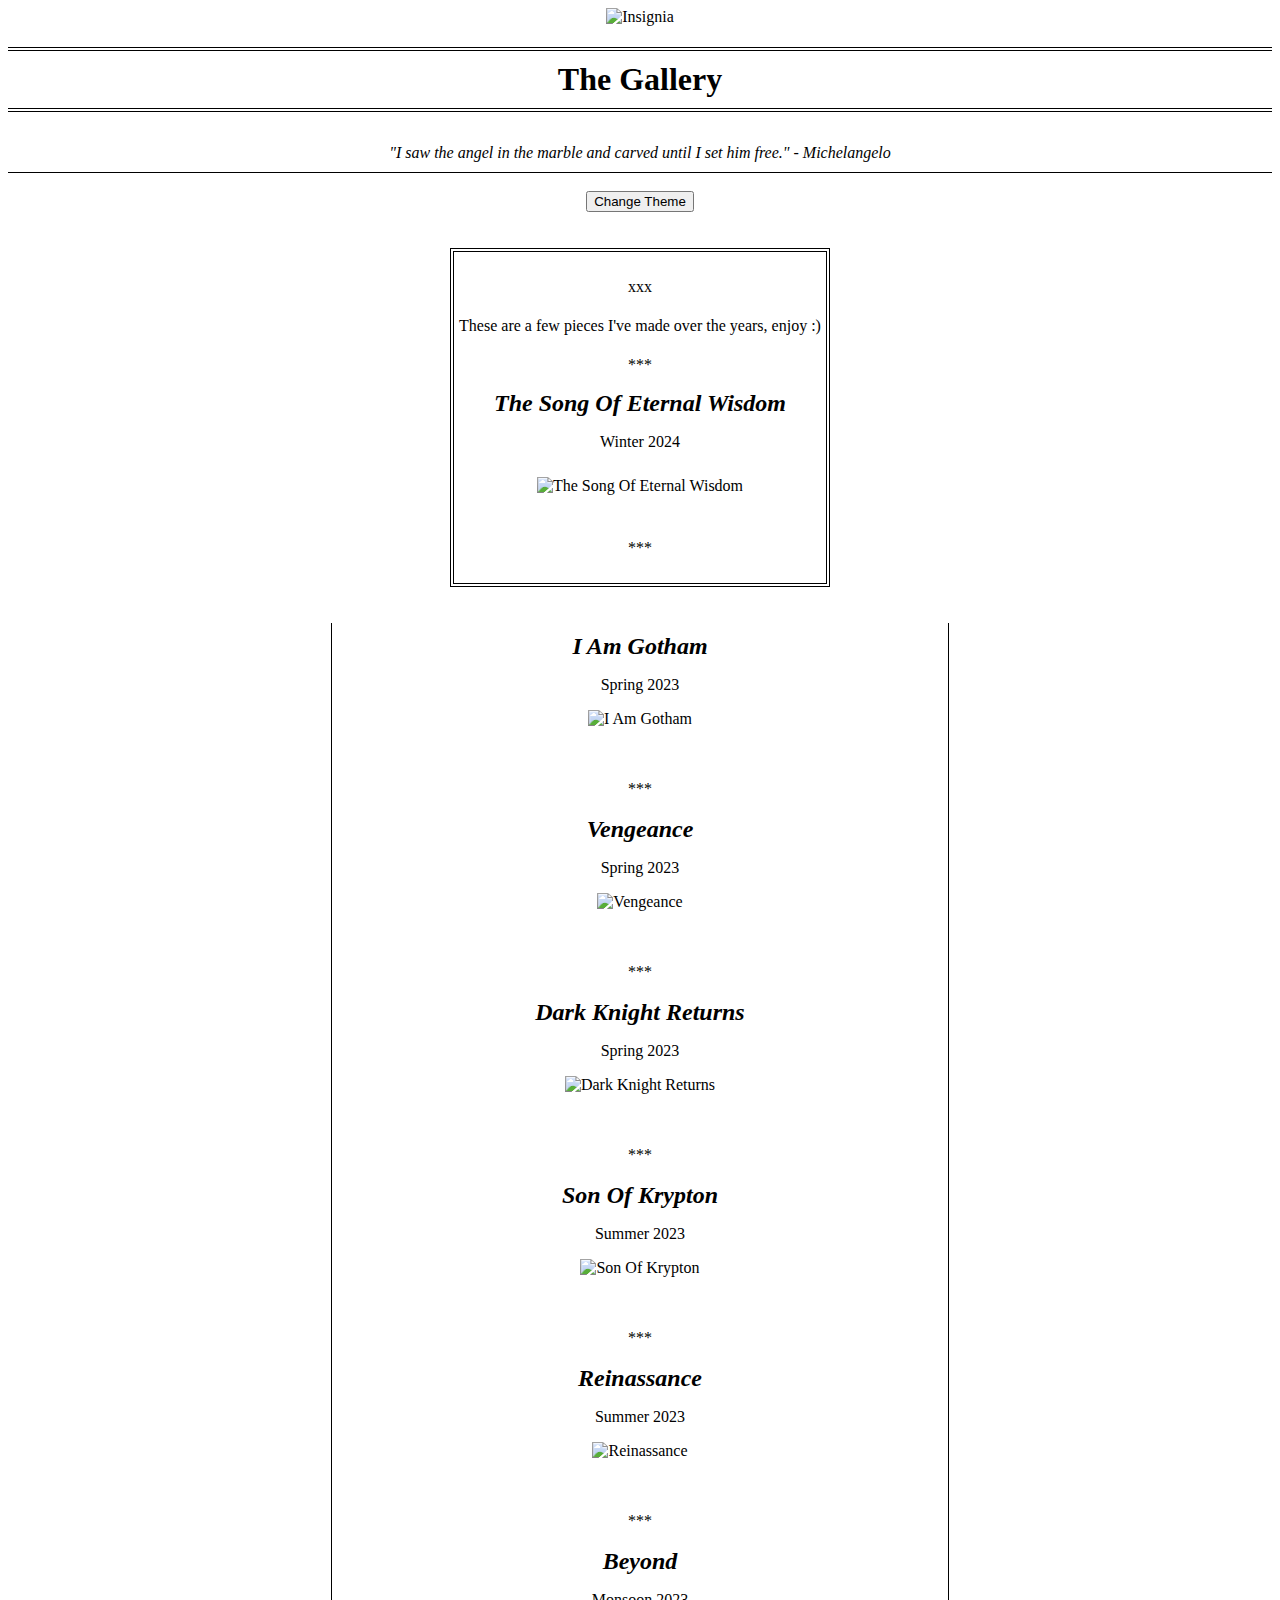
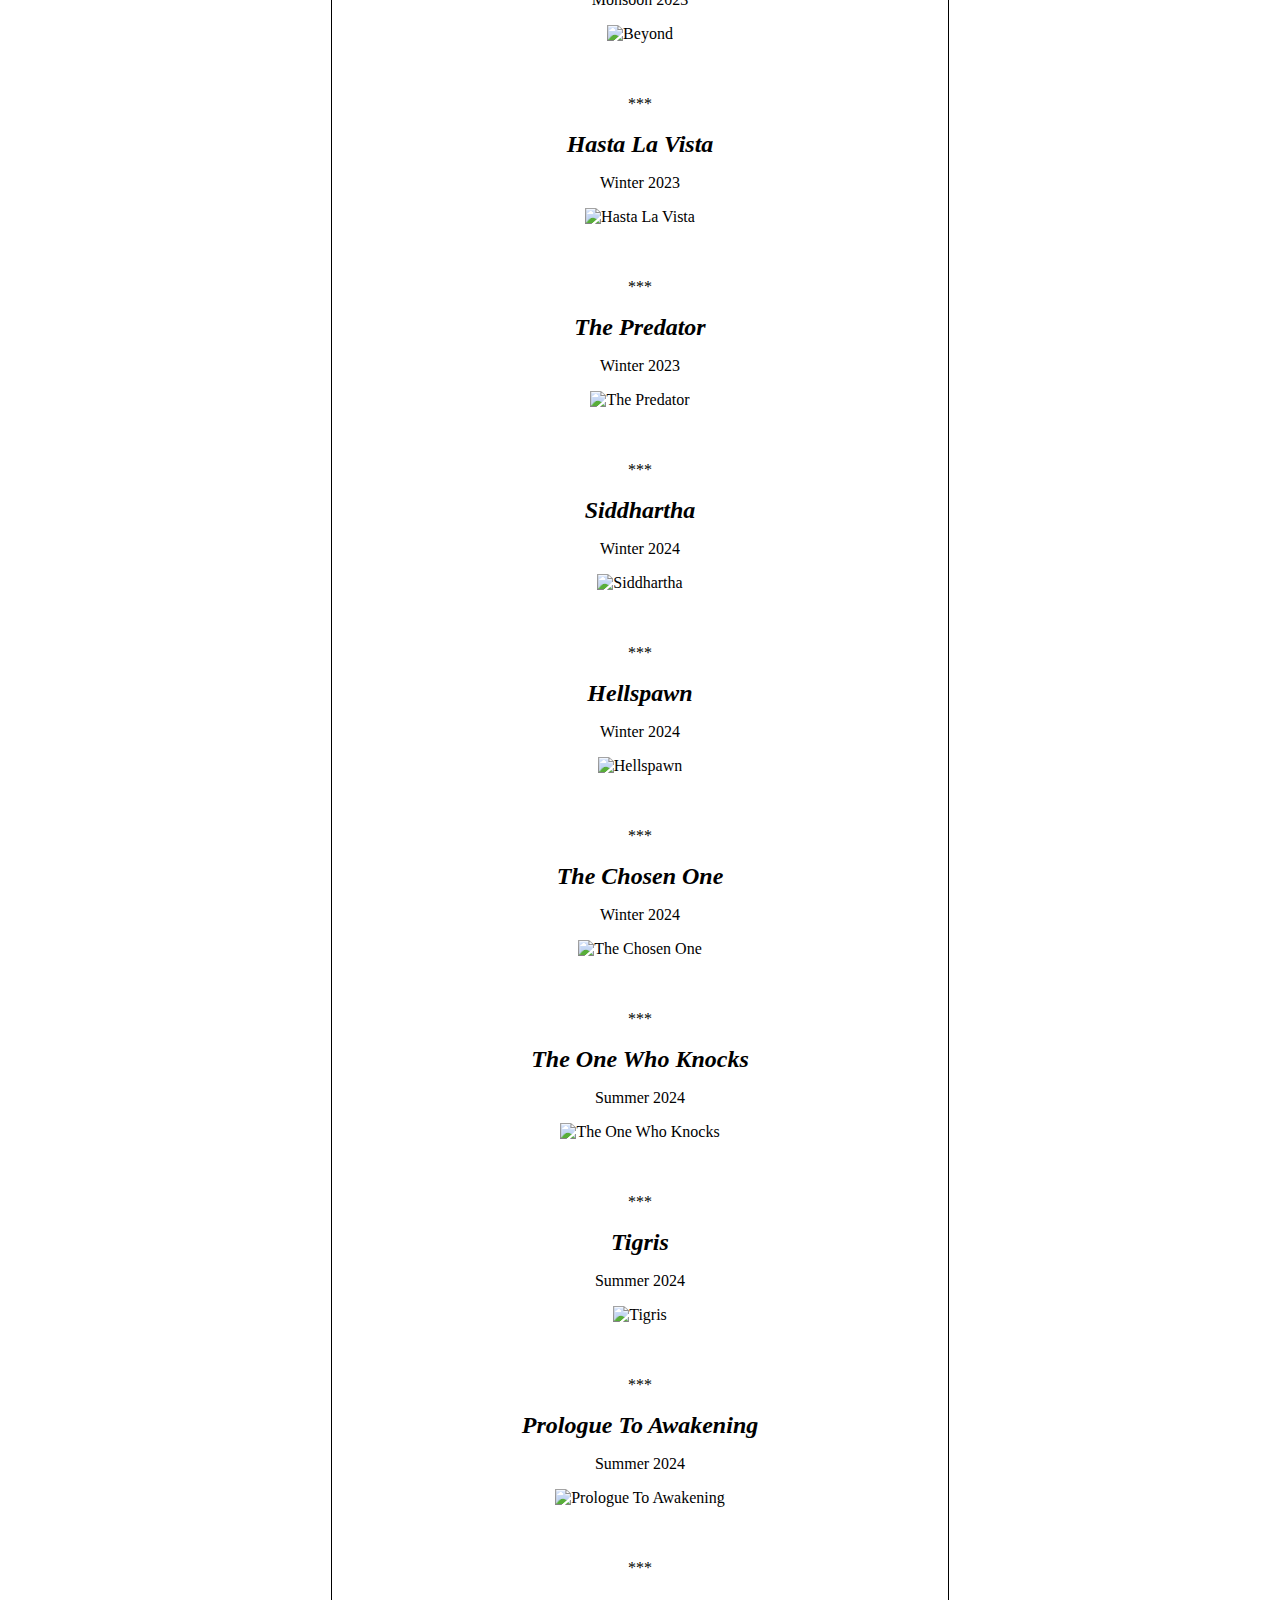
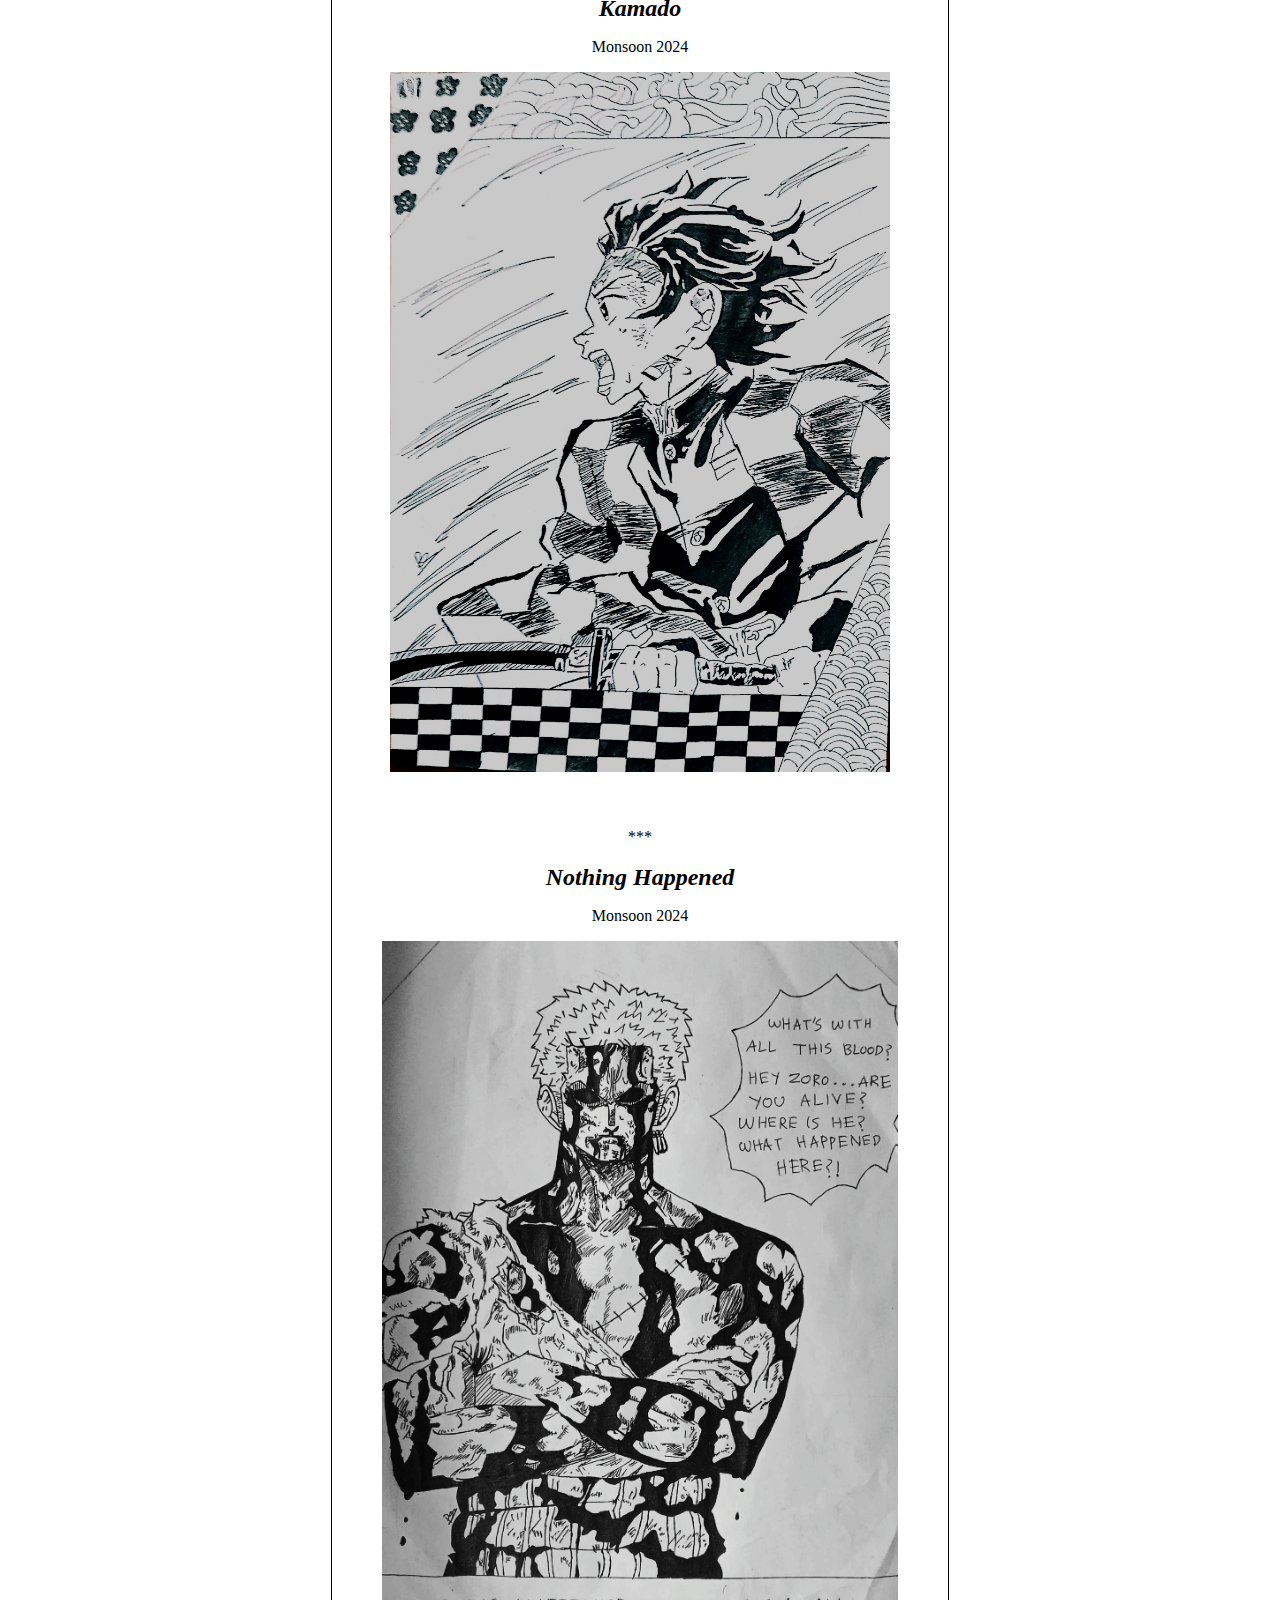
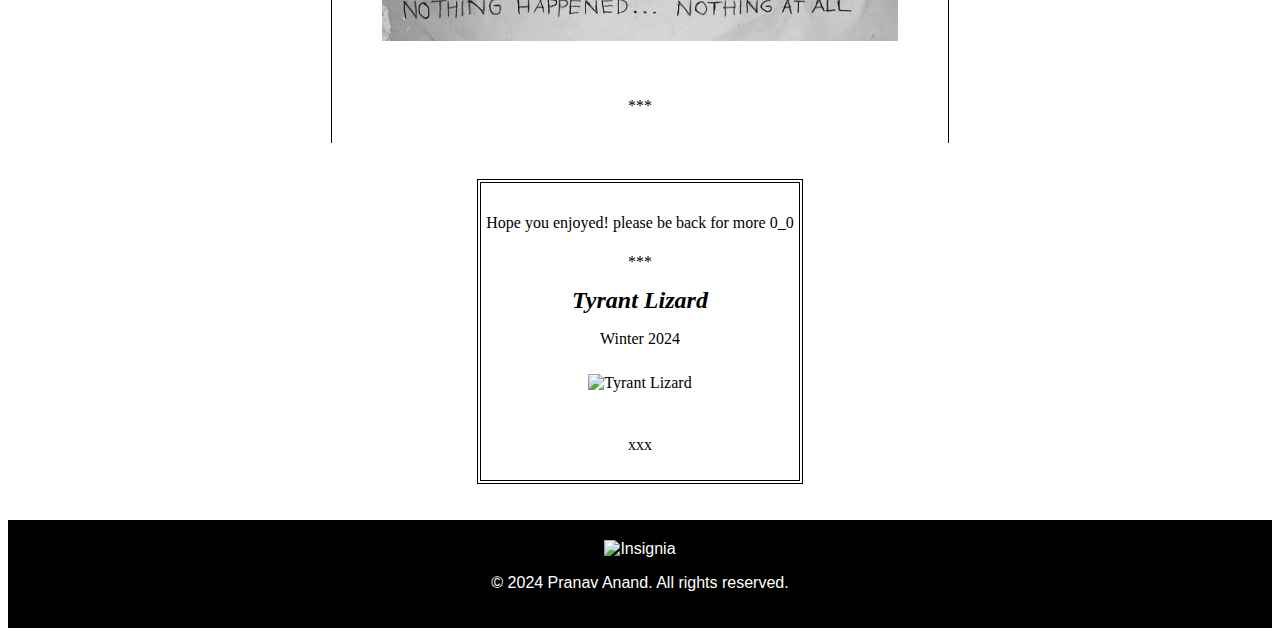
==== index.html @ 4f6da174 "change" ====
<!DOCTYPE html>
<html lang="en">
<head>
    <meta charset="UTF-8">
    <meta name="keywords" content="Artwork, Art, Drawings, Sketches, The Gallery, Gallery, Pranav, Anand, Pranav Anand">
    <meta name="description" content="Artwork made by Pranav Anand displayed all for display on The Gallery">
    <meta name="author" content="Pranav Anand, Aqib Shan">
    <meta name="viewport" content="width=device-width, initial-scale=1.0">
    <title>The Gallery</title>
    <link rel="icon" href="final.png" type="image/x-icon" style="width: 100%; height:100%">
    <link rel="stylesheet" href="style.css">
    <link href='https://fonts.googleapis.com/css?family=Playfair+Display:400,700,900|Droid+Serif:400,700' rel='stylesheet' type='text/css'>
</head>
<body theme="light">
    <header>
        <center>
		<img src="insignia.png" style="height: 130px; width: auto;" alt="Insignia"><h1 class="double-border cool" style="font-family:'Times New Roman', serif;">The Gallery</h1></center>
	<div class="margin"><p class="angel">
		"I saw the angel in the marble and carved until I set him free." - Michelangelo</p>
        </div>
	<br>
	<center><button id="darkm">Change Theme</button></center>
	<br>
    </header>
	<br>
    <main>
	    <center><div class="info"><p class="cool">xxx</p><p class="cool" style="padding: 5px;">These are a few pieces I've made over the years, enjoy :)</p><p class="cool">***</p><h2 class="cool" style="font-style: italic; margin: 0;">The Song Of Eternal Wisdom</h2><p class="cool">Winter 2024</p><img src="MyArt/gita.jpg" alt="The Song Of Eternal Wisdom" class="horizontal"><br><br><p class="cool">***</p></div></center>
	    <br>
	    <br>
	    <center><div class="border">
            <h2 class="cool" style="font-style: italic; margin: 0;">I Am Gotham</h2>
	        <p class="cool">Spring 2023</p>
            <figure>
                <img src="MyArt/Bat.jpg" alt="I Am Gotham" class="img">
            </figure>
	    <br>
	    <br>
	    <span class="cool">***</span>
	    <br>
	    <br>
	     <h2 class="cool" style="font-style: italic; margin: 0;">Vengeance</h2>
            <p class="cool">Spring 2023</p>
            <figure>
                <img src="MyArt/anibat.jpg" alt="Vengeance" class="img">
            </figure>
            <br>
            <br>
            <span class="cool">***</span>
            <br>
            <br>
	     <h2 class="cool" style="font-style: italic; margin: 0;">Dark Knight Returns</h2>
            <p class="cool">Spring 2023</p>
            <figure>
                <img src="MyArt/dk.jpg" alt="Dark Knight Returns" class="img">
            </figure>
            <br>
            <br>
            <span class="cool">***</span>
            <br>
            <br>
	    <h2 class="cool" style="font-style: italic; margin: 0;">Son Of Krypton</h2>
            <p class="cool">Summer 2023</p>
            <figure>
                <img src="MyArt/kalel.jpg" alt="Son Of Krypton" class="img">
            </figure>
            <br>
            <br>
            <span class="cool">***</span>
            <br>
            <br>
	     <h2 class="cool" style="font-style: italic; margin: 0;">Reinassance</h2>
            <p class="cool">Summer 2023</p>
            <figure>
                <img src="MyArt/tmnt.jpg" alt="Reinassance" class="img">
            </figure>
            <br>
            <br>
            <span class="cool">***</span>
            <br>
            <br>
	     <h2 class="cool" style="font-style: italic; margin: 0;">Beyond</h2>
            <p class="cool">Monsoon 2023</p>
            <figure>
                <img src="MyArt/beybat.jpg" alt="Beyond" class="img">
            </figure>
            <br>
            <br>
            <span class="cool">***</span>
            <br>
            <br>
	     <h2 class="cool" style="font-style: italic; margin: 0;">Hasta La Vista</h2>
            <p class="cool">Winter 2023</p>
            <figure>
                <img src="MyArt/termi.jpg" alt="Hasta La Vista" class="img">
            </figure>
            <br>
            <br>
            <span class="cool">***</span>
            <br>
            <br>
	     <h2 class="cool" style="font-style: italic; margin: 0;">The Predator</h2>
            <p class="cool">Winter 2023</p>
            <figure>
                <img src="MyArt/pred.jpg" alt="The Predator" class="img">
            </figure>
            <br>
            <br>
            <span class="cool">***</span>
            <br>
            <br>
	     <h2 class="cool" style="font-style: italic; margin: 0;">Siddhartha</h2>
            <p class="cool">Winter 2024</p>
            <figure>
                <img src="MyArt/buddha.jpg" alt="Siddhartha" class="img">
            </figure>
            <br>
            <br>
            <span class="cool">***</span>
            <br>
            <br>
	    <h2 class="cool" style="font-style: italic; margin: 0;">Hellspawn</h2>
            <p class="cool">Winter 2024</p>
            <figure>
                <img src="MyArt/spawn.jpg" alt="Hellspawn" class="img">
            </figure>
            <br>
            <br>
            <span class="cool">***</span>
            <br>
            <br>
	     <h2 class="cool" style="font-style: italic; margin: 0;">The Chosen One</h2>
            <p class="cool">Winter 2024</p>
            <figure>
                <img src="MyArt/vader.jpg" alt="The Chosen One" class="img">
            </figure>
            <br>
            <br>
            <span class="cool">***</span>
            <br>
            <br>
	     <h2 class="cool" style="font-style: italic; margin: 0;">The One Who Knocks</h2>
            <p class="cool">Summer 2024</p>
            <figure>
                <img src="MyArt/heisenberg.jpg" alt="The One Who Knocks" class="img">
            </figure>
            <br>
            <br>
            <span class="cool">***</span>
            <br>
            <br>
	     <h2 class="cool" style="font-style: italic; margin: 0;">Tigris</h2>
            <p class="cool">Summer 2024</p>
            <figure>
                <img src="MyArt/tiger.jpg" alt="Tigris" class="img">
            </figure>
            <br>
            <br>
            <span class="cool">***</span>
            <br>
            <br>
	    <h2 class="cool" style="font-style: italic; margin: 0;">Prologue To Awakening</h2>
            <p class="cool">Summer 2024</p>
            <figure>
                <img src="MyArt/mewtwo.jpg" alt="Prologue To Awakening" class="img">
            </figure>
            <br>
            <br>
            <span class="cool">***</span>
            <br>
            <br>
	    <h2 class="cool" style="font-style: italic; margin: 0;">Kamado</h2>
            <p class="cool">Monsoon 2024</p>
            <figure>
                <img src="MyArt/tanjiro.jpg" alt="Kamado" class="img">
            </figure>
            <br>
            <br>
            <span class="cool">***</span>
            <br>
            <br>
			<h2 class="cool" style="font-style: italic; margin: 0;">Nothing Happened</h2>
            <p class="cool">Monsoon 2024</p>
            <figure>
                <img src="MyArt/zoro.jpg" alt="Nothing Happened" class="img">
            </figure>
            <br>
            <br>
            <span class="cool">***</span>
            <br>
            <br>

		    </div></center>
    </main>
	<br>
	<br>
    <footer>
	    <center><div class="info"><p class="dool">Hope you enjoyed! please be back for more 0_0</p><p class="cool">***</p><h2 class="cool" style="font-style: italic; margin: 0;">Tyrant Lizard</h2><p class="cool">Winter 2024</p><img src="MyArt/rex.jpg" alt="Tyrant Lizard" class="rex"><br><br><p class="cool">xxx</p></div></center>
    </footer>
    <br>
    <br>
<div class="footer">
	<div class="column"><img src="insignia.png" style="height: 130px; width: auto;" alt="Insignia"></div>
	<div class="column"><p>© 2024 Pranav Anand. All rights reserved.</p></div>
    </div>
    <script src="script.js"></script>
</body>
</html>
---- style.css ----
.double-border{
	border-top: 4px double black;
	border-bottom: 4px double black;
	padding: 10px 0;
	text-align: center;

}

.margin {
	margin: 0;
	border-bottom: 1px solid black;
	padding: 10px;
	text-align: center;
	color: black;
}

.border{
	display: inline-block;
	border-right: 1px solid black;
	border-left: 1px solid black;
	padding: 10px;
	text-align: center;
}

.info {
	display: inline-block;
	border: 4px double black;
        padding: 10px 0;
        text-align: center;
	color: black;
}

.img {
	height: 700px;
	width: auto;
}

.horizontal {
	height: 400px;
       	width: auto;
       	padding: 10px;

}

.rex {
	height: 440px;
       	width: auto; 
	padding: 10px;
}

.footer {
    background-color: #000; /* Fully black background */
    color: #fff; /* White text color */
    text-align: center; /* Center the text */
    padding: 20px 0; /* Add some padding for spacing */
    margin-top: auto; /* Push the footer to the bottom of the page */
    width: 100%; /* Full width */
    font-family: Arial, sans-serif; /* Clean font */
}

@media only screen and (max-width: 768px) {
	.img {
		height: 250px;
		width: auto;
	}

	.horizontal {
		height: 170px;
		width: auto;
		padding: 10px;
	}
	.rex {
		height: 210px;
		width: auto;
		padding: 10px;
	}
} 




body[theme="dark"] .double-border{
        border-top: 4px double white;
        border-bottom: 4px double white;
        padding: 10px 0;
        text-align: center;

}

body[theme="dark"] .margin {
        margin: 0;
        border-bottom: 1px solid white;
        padding: 10px;
        text-align: center;
}

body[theme="dark"] .border{
        display: inline-block;
        border-right: 1px solid white;
        border-left: 1px solid white;
        padding: 10px;
        text-align: center;
}
body[theme="dark"] .info {
        display: inline-block;
        border: 4px double white;
        padding: 10px 0;
        text-align: center;
}

.cool {
	color: black;
} 

.dool {
	color: black;
	padding: 5px;
}

.angel {
	font-style: italic; 
	margin: 0;
	 color: black;

}
body[theme="dark"]{
	background-color: #333333;
}

body[theme="dark"] .cool{
	color: white;

}

body[theme="dark"] .dool {
	color: white;
	padding: 5px;

}
body[theme="dark"] .angel {
        color: white;
	 font-style: italic;
        margin: 0;
	
}
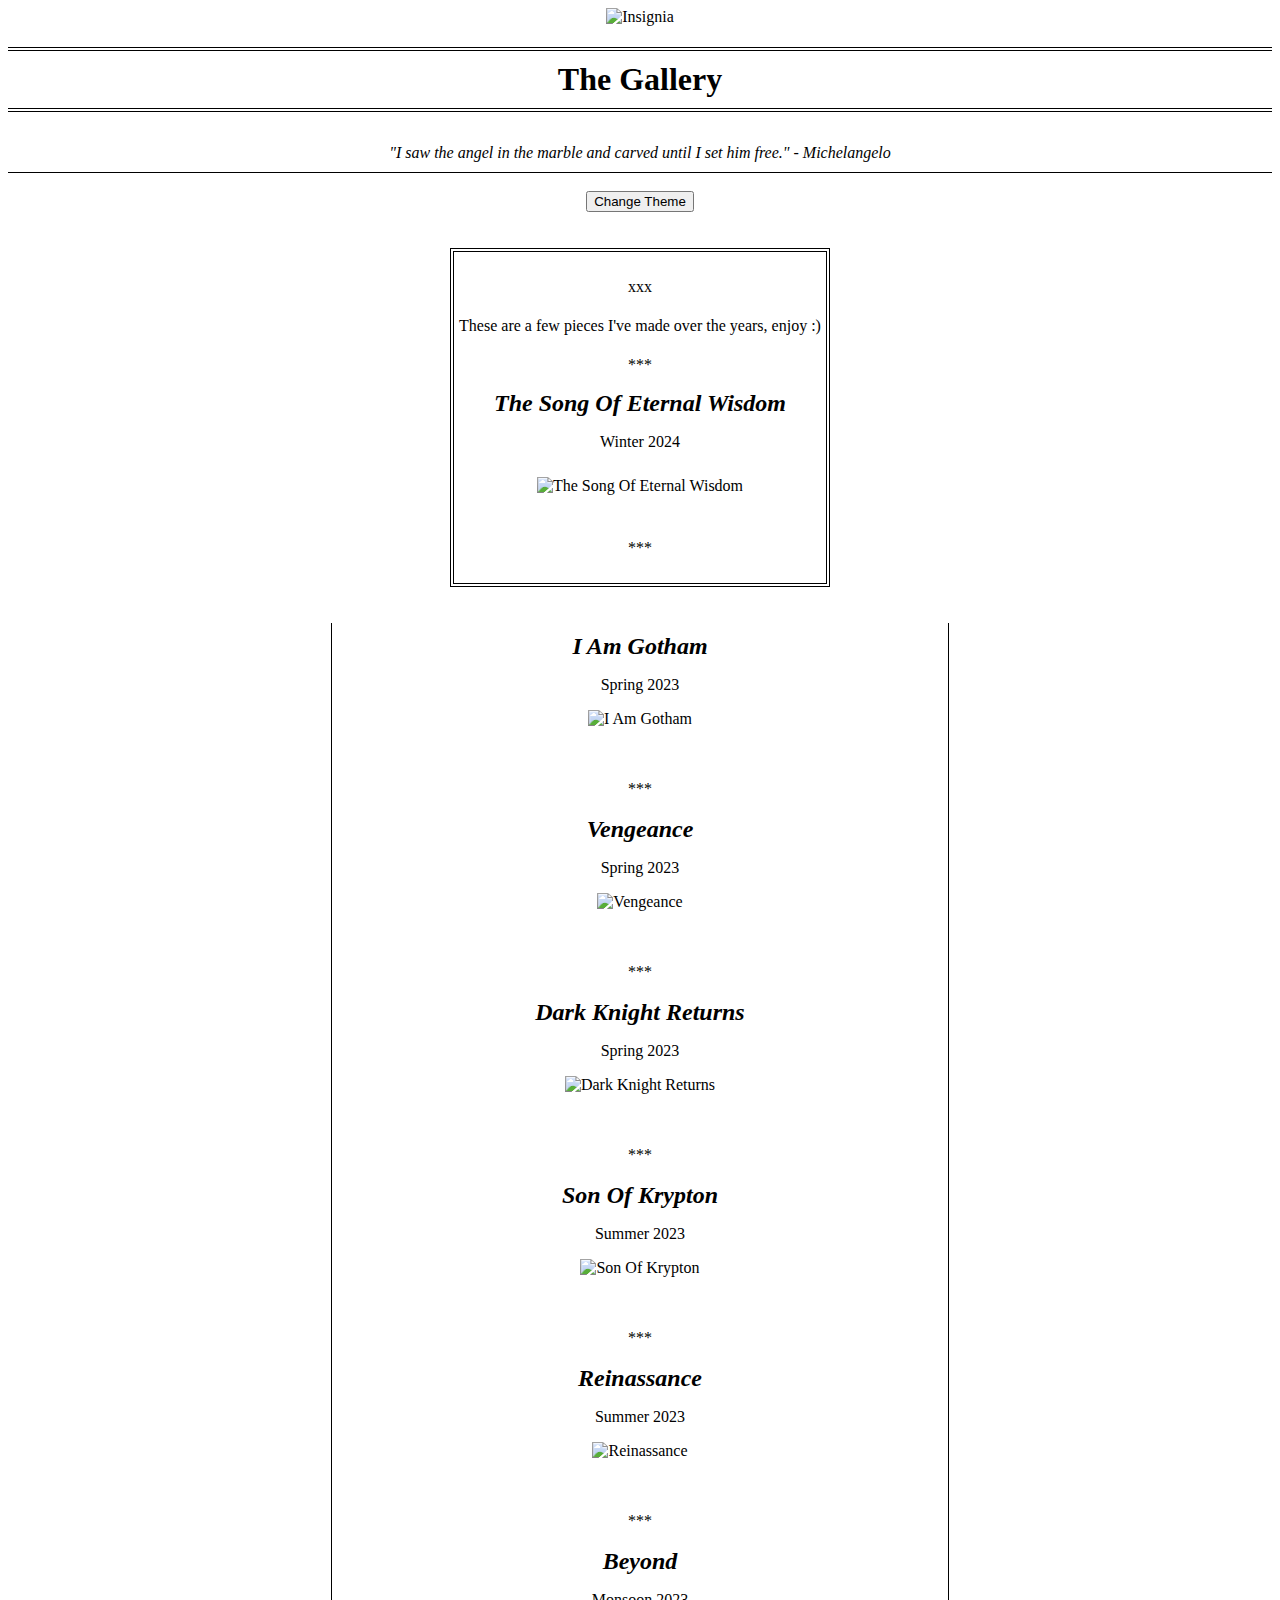
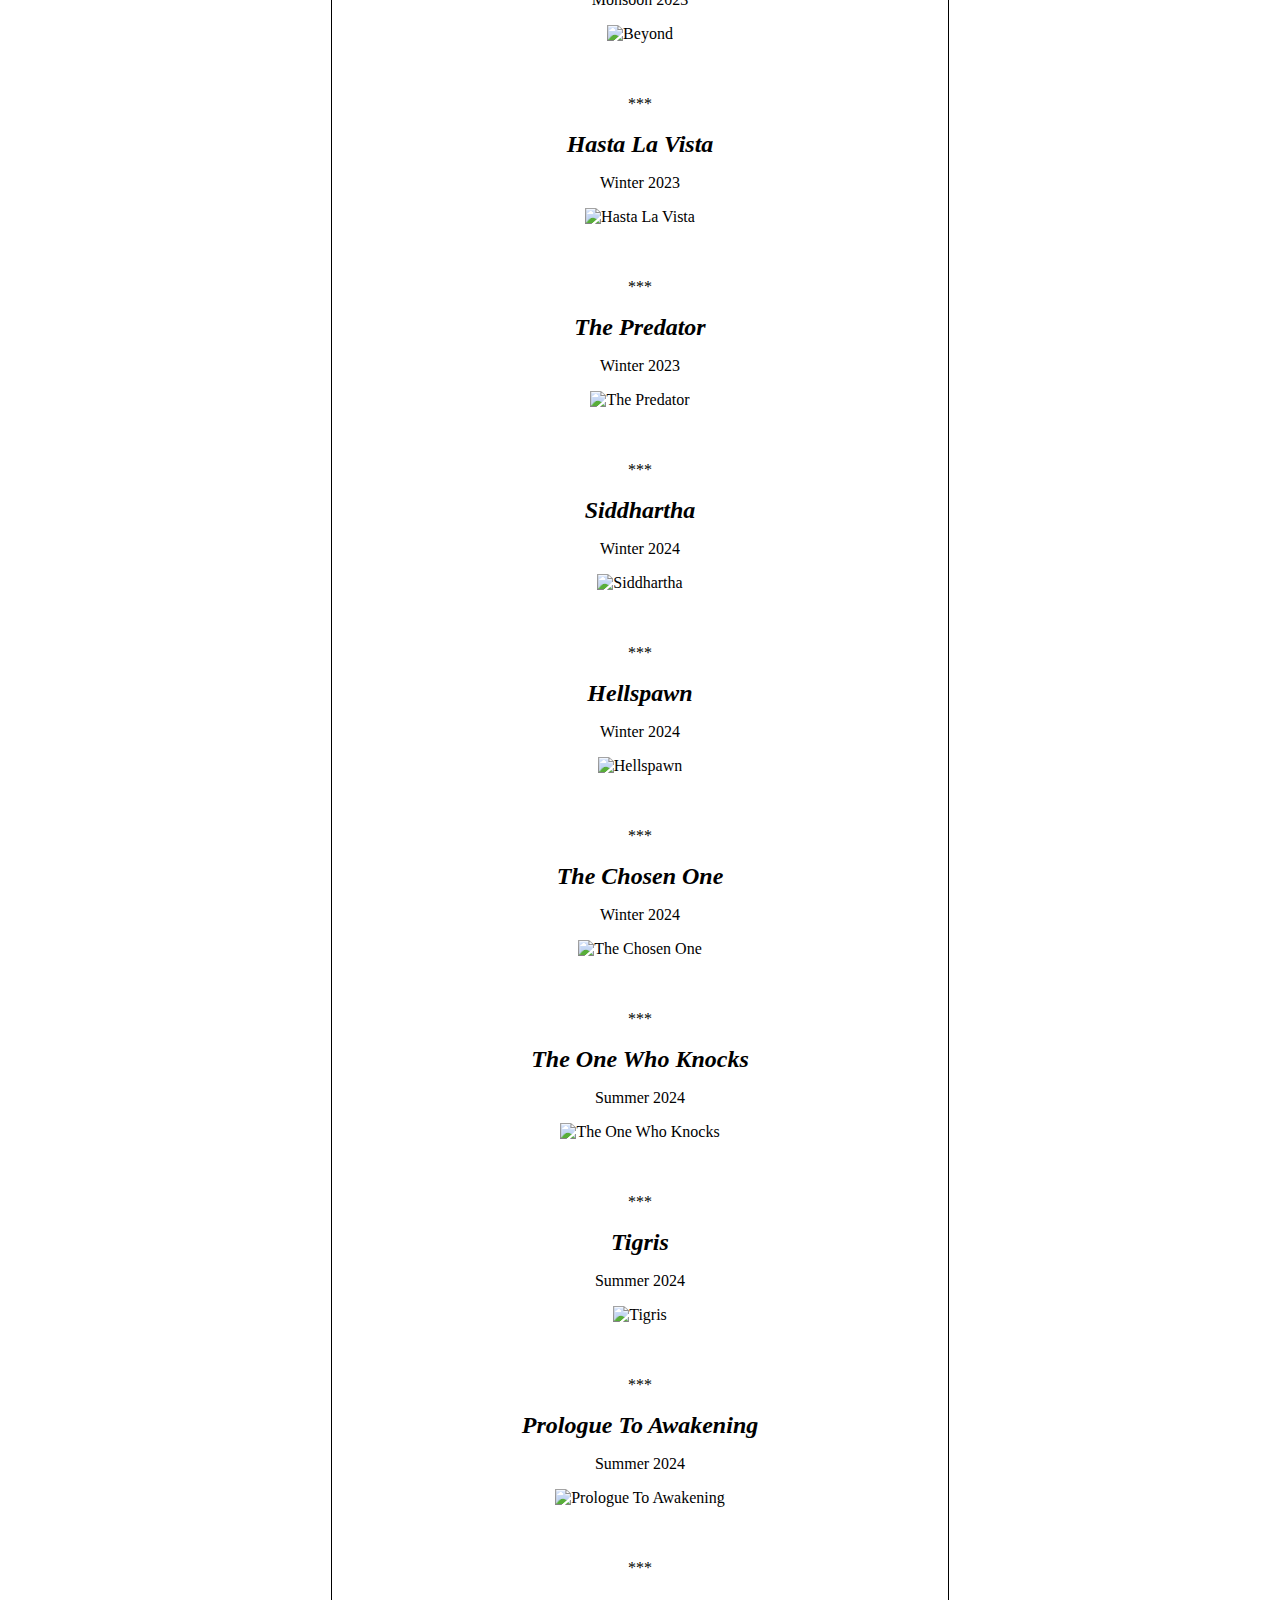
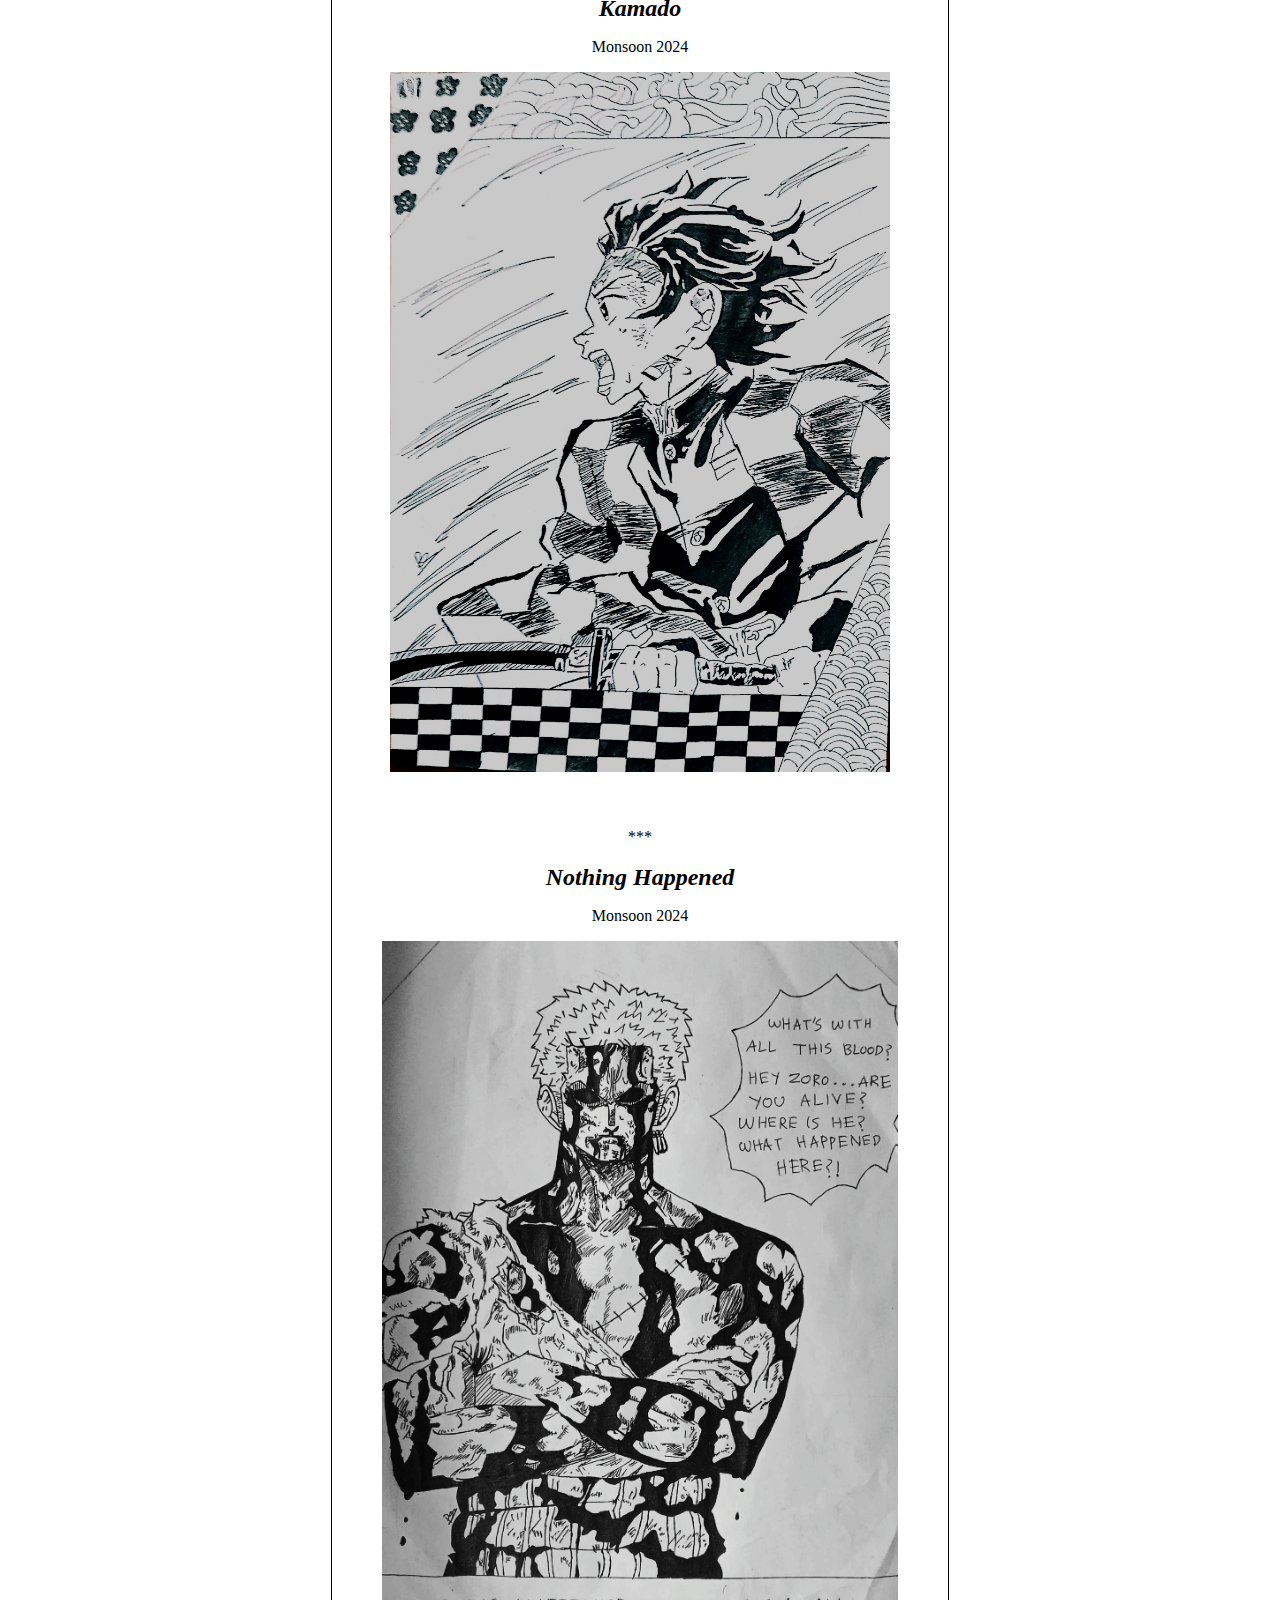
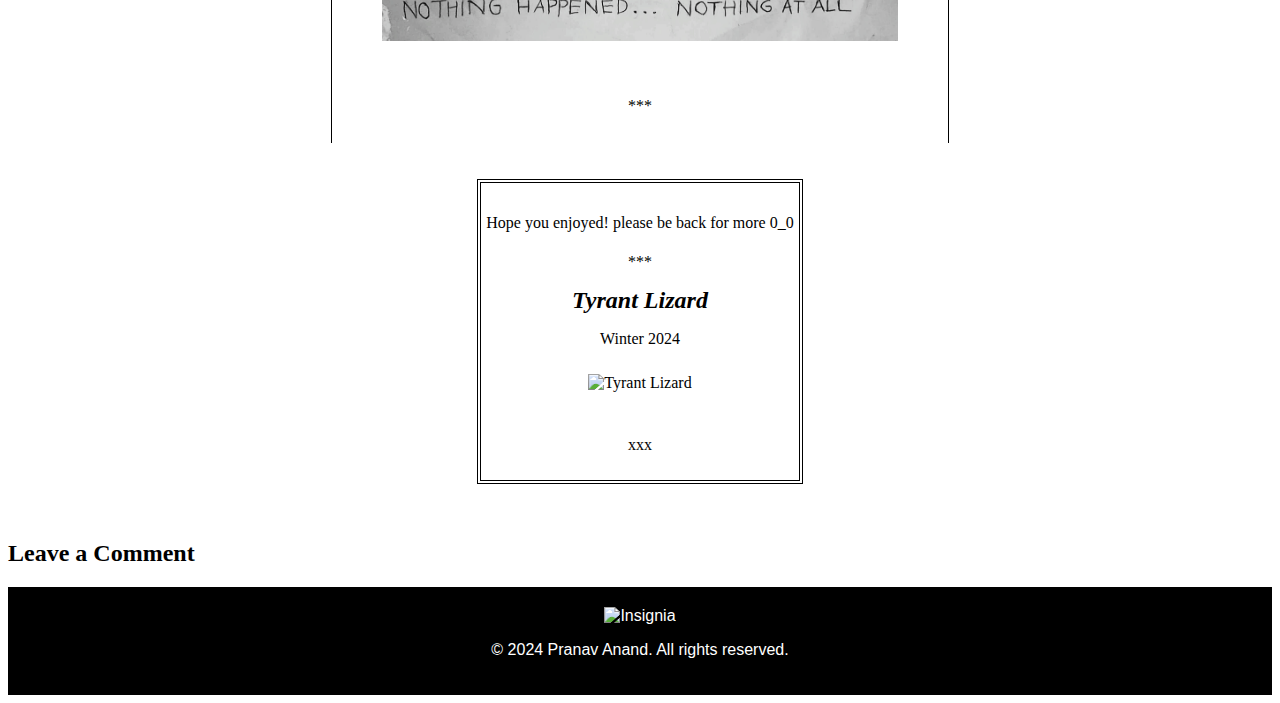
==== commit be594ca6: "Nothing changed" ====
--- a/index.html
+++ b/index.html
@@ -198,6 +198,7 @@
     </footer>
     <br>
     <br>
+    <h2>Leave a Comment</h2>
 <div class="footer">
 	<div class="column"><img src="insignia.png" style="height: 130px; width: auto;" alt="Insignia"></div>
 	<div class="column"><p>© 2024 Pranav Anand. All rights reserved.</p></div>
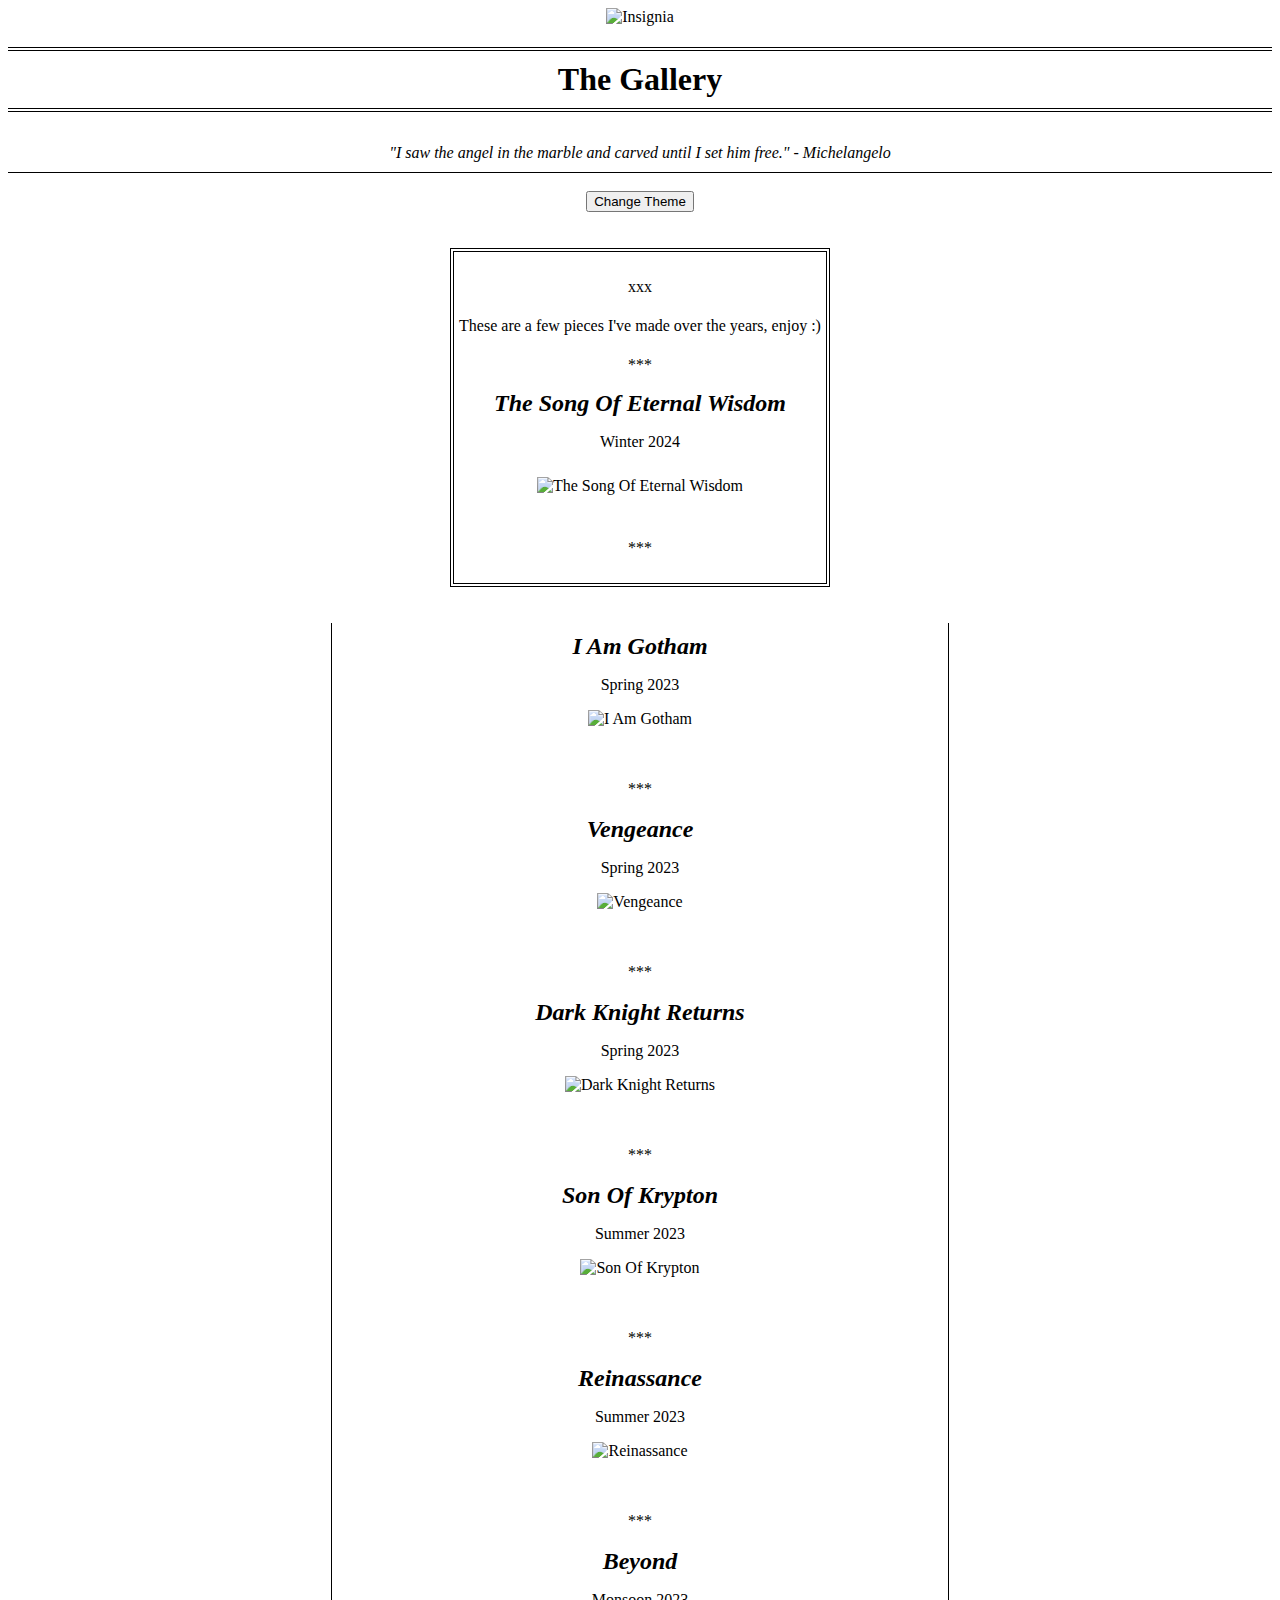
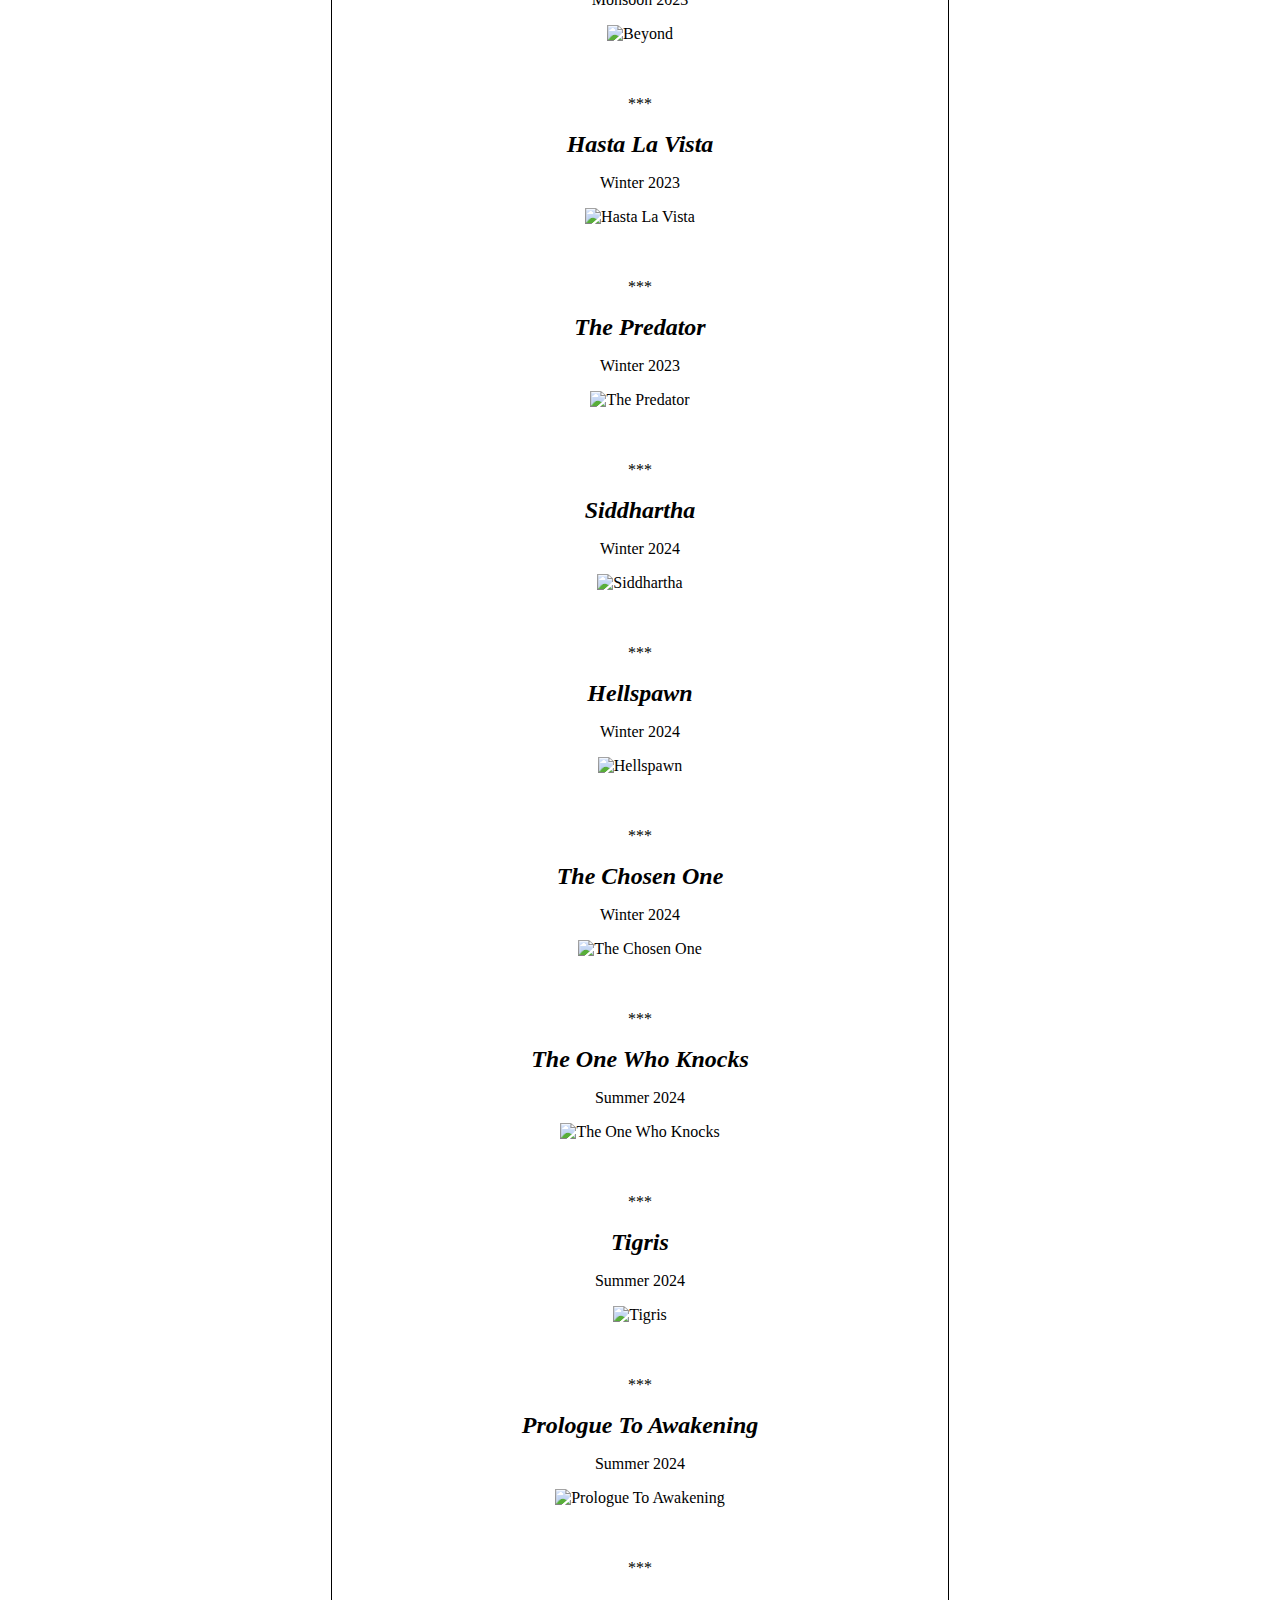
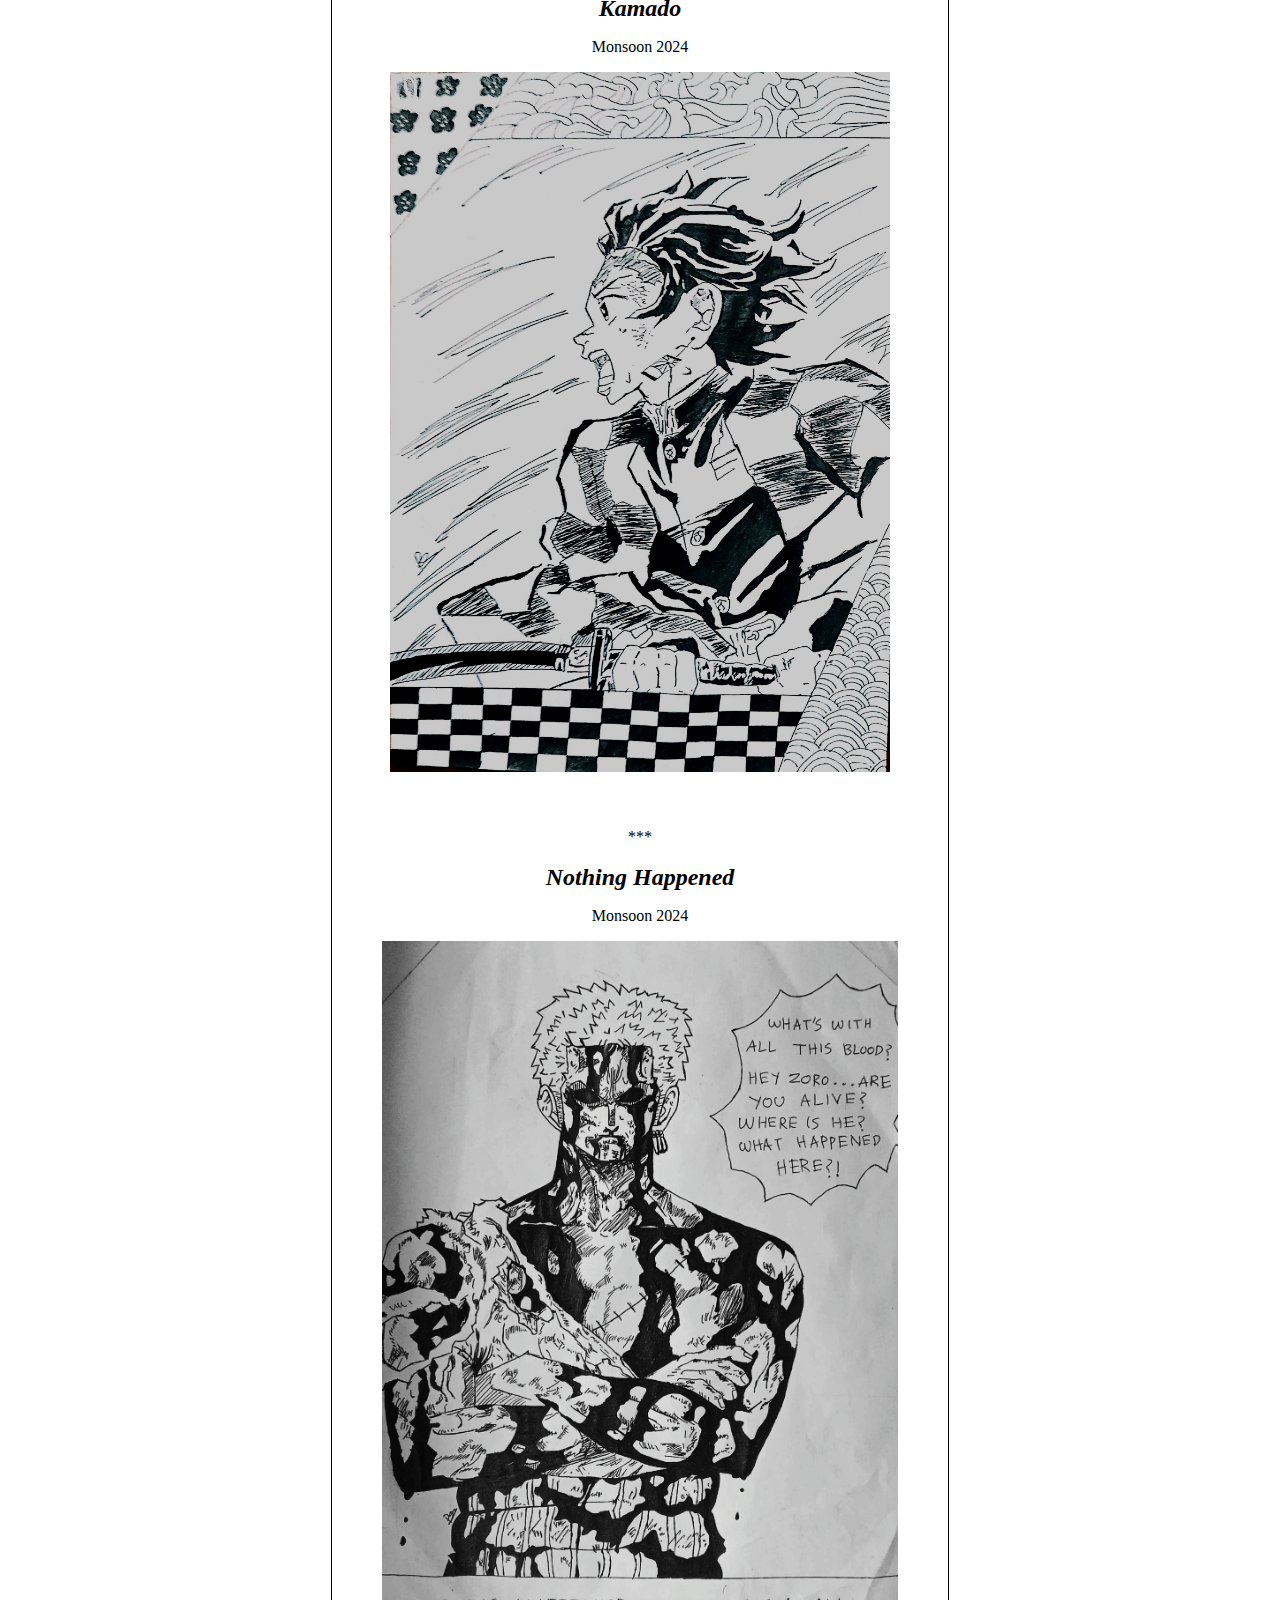
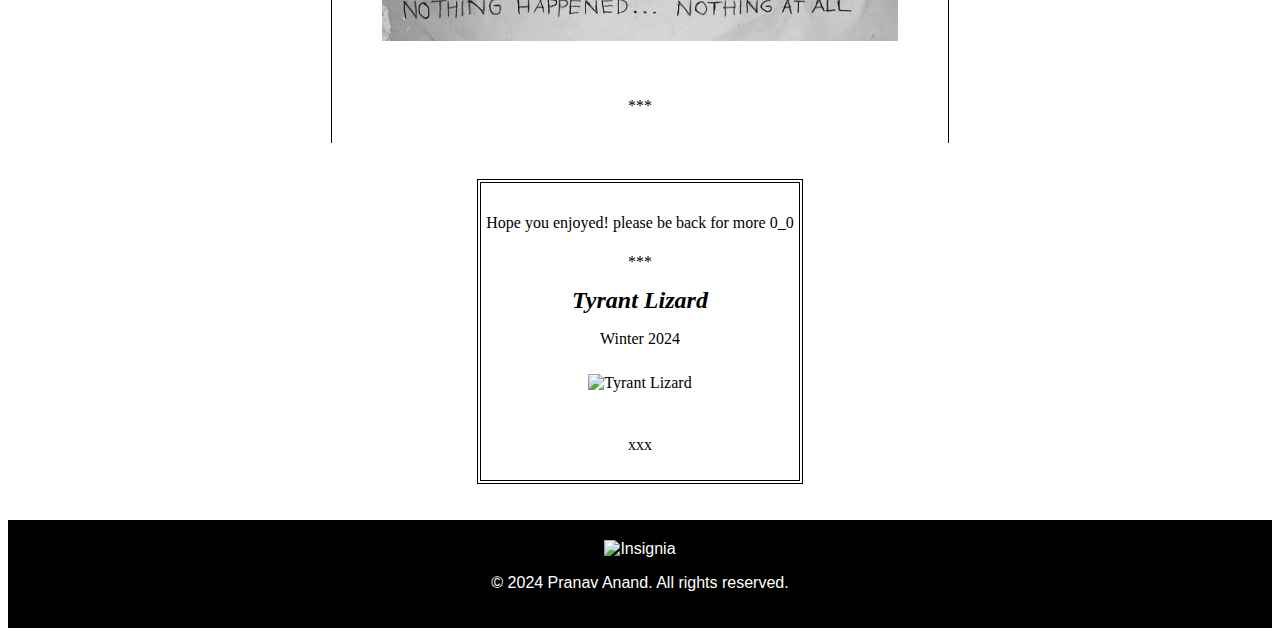
==== commit 201cb117: "Nothing changed" ====
--- a/index.html
+++ b/index.html
@@ -198,7 +198,6 @@
     </footer>
     <br>
     <br>
-    <h2>Leave a Comment</h2>
 <div class="footer">
 	<div class="column"><img src="insignia.png" style="height: 130px; width: auto;" alt="Insignia"></div>
 	<div class="column"><p>© 2024 Pranav Anand. All rights reserved.</p></div>
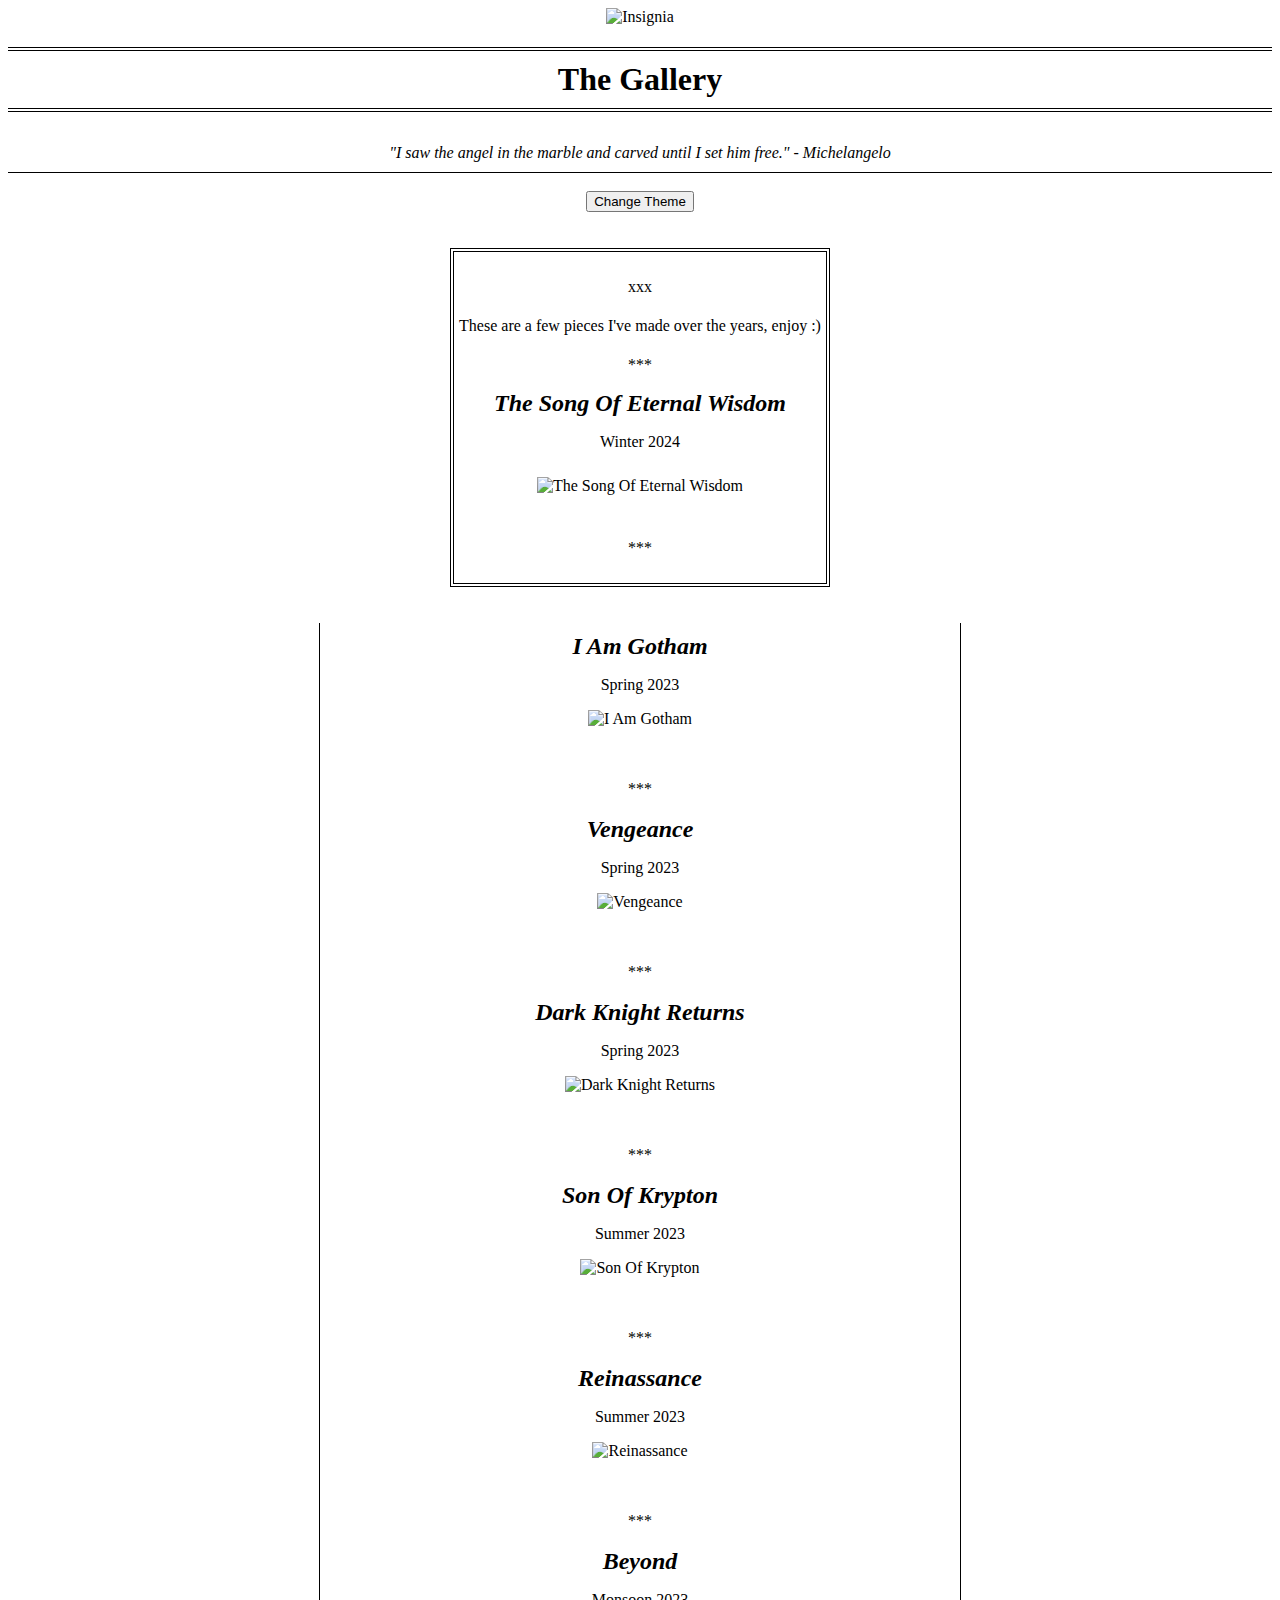
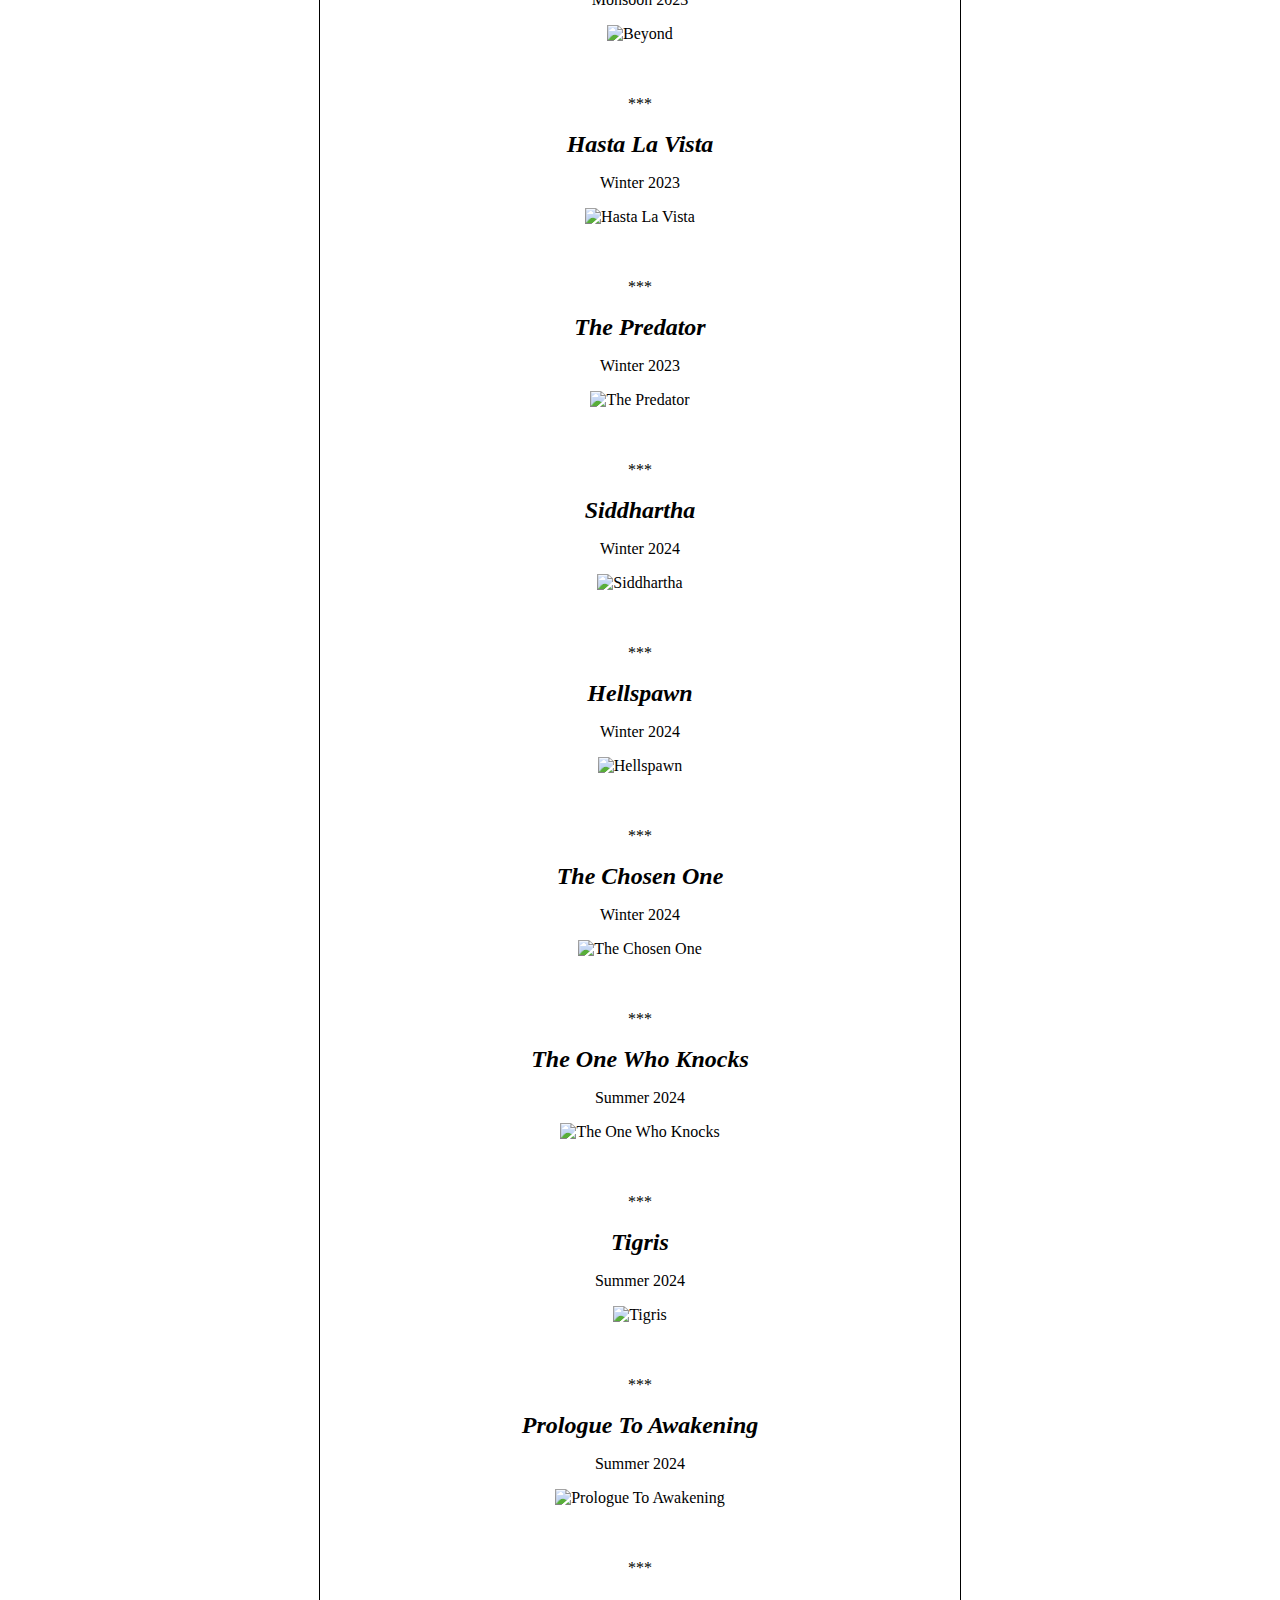
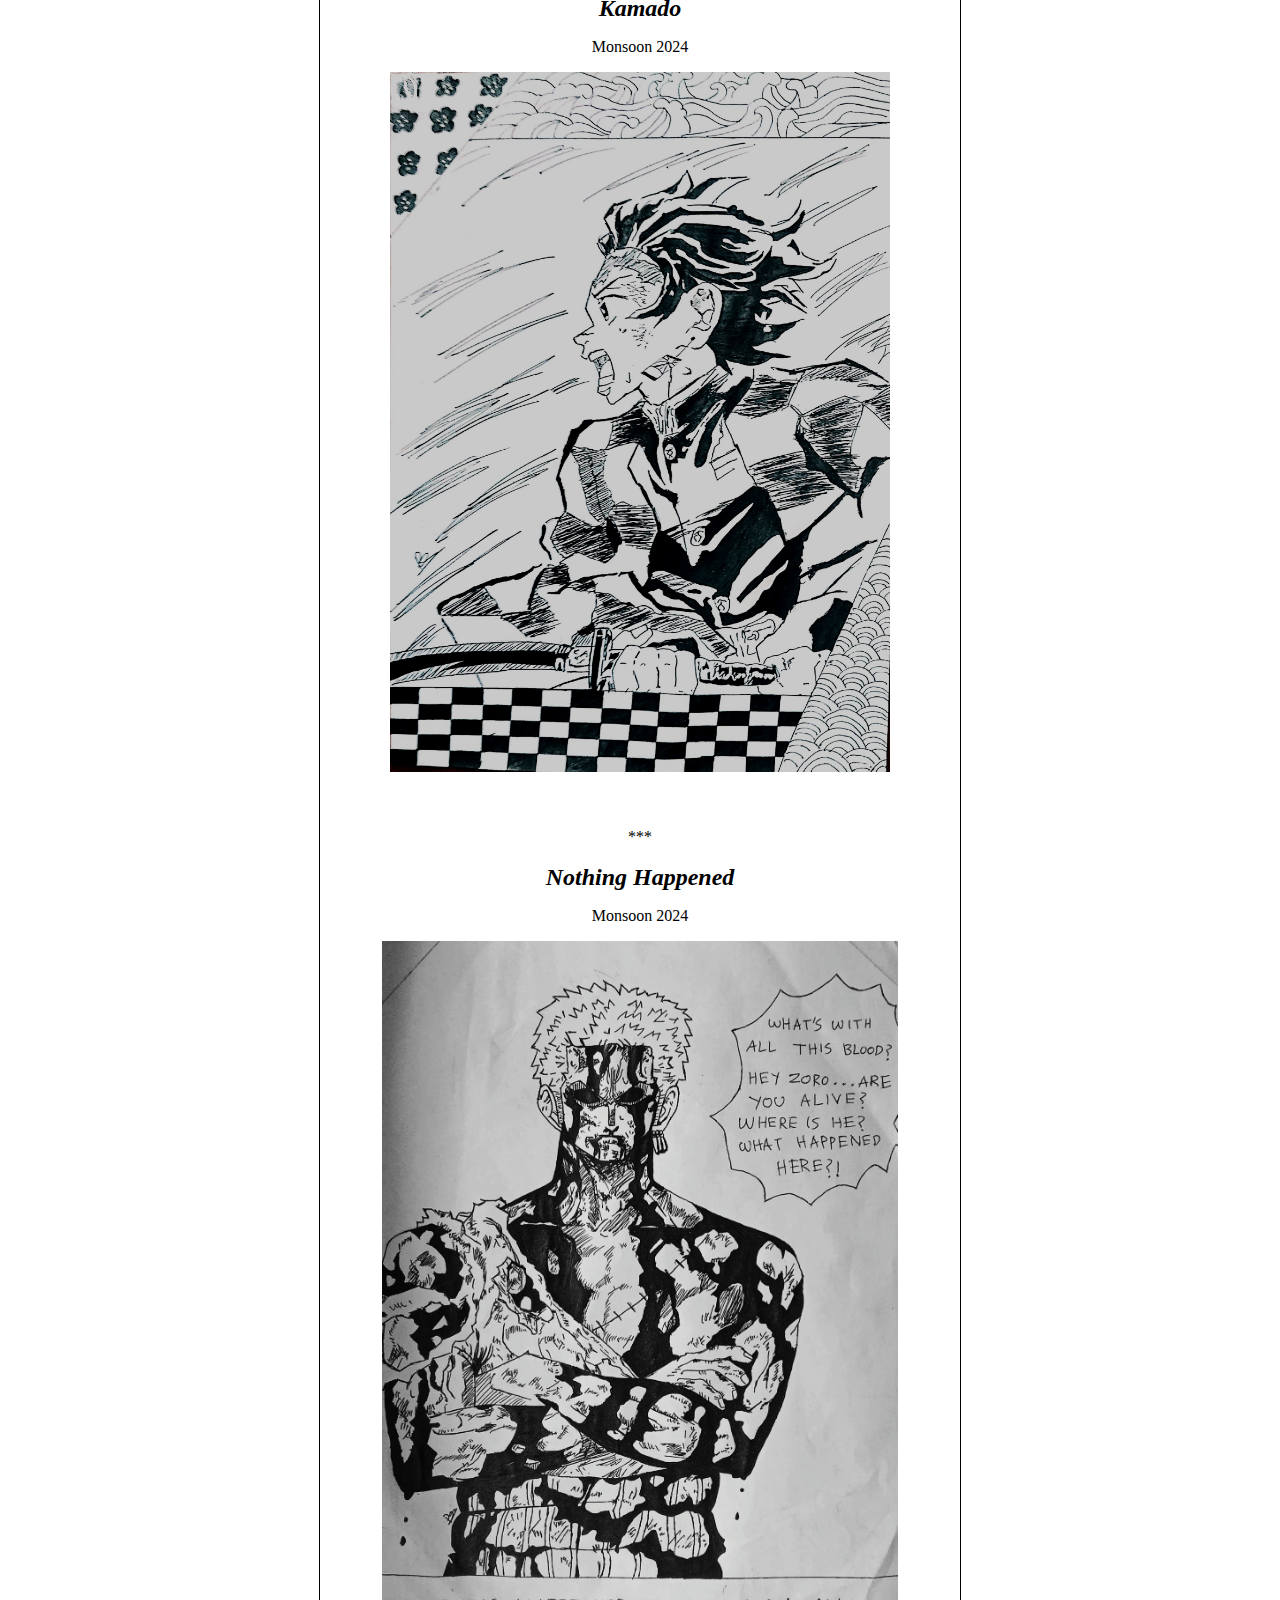
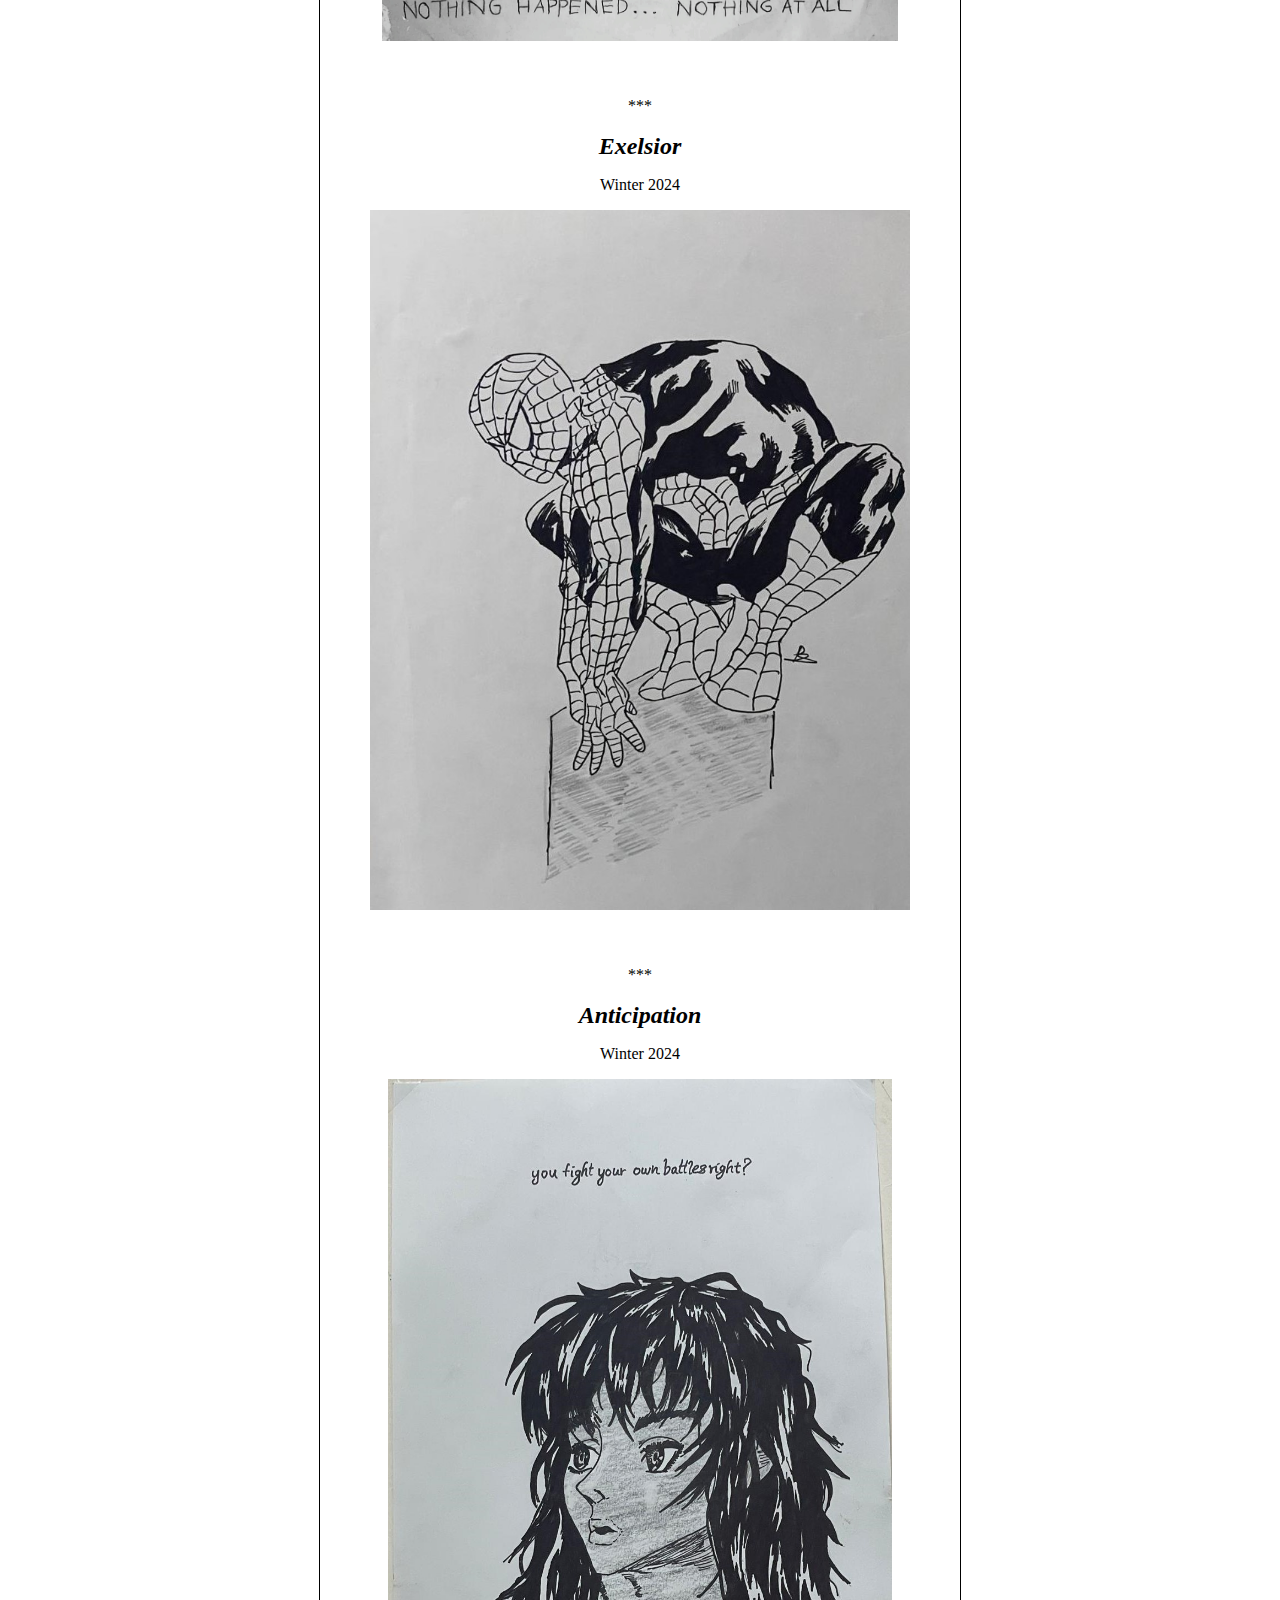
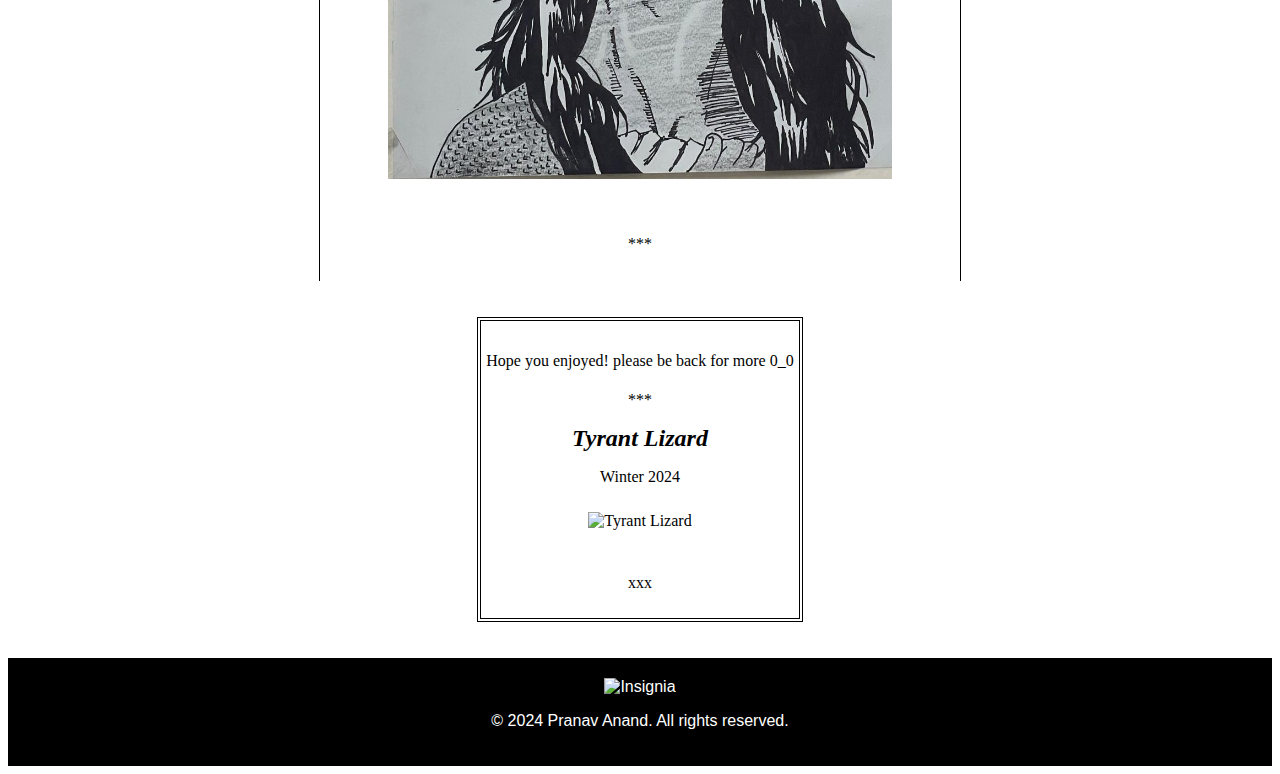
==== commit f4bf6f15: "._." ====
--- a/index.html
+++ b/index.html
@@ -188,7 +188,26 @@
             <span class="cool">***</span>
             <br>
             <br>
-
+	    <h2 class="cool" style="font-style: italic; margin: 0;">Exelsior</h2>
+            <p class="cool">Winter 2024</p>
+            <figure>
+                <img src="MyArt/spiderman.jpg" alt="Exelsior" class="img">
+            </figure>
+            <br>
+            <br>
+            <span class="cool">***</span>
+            <br>
+            <br>
+	    <h2 class="cool" style="font-style: italic; margin: 0;">Anticipation</h2>
+            <p class="cool">Winter 2024</p>
+            <figure>
+                <img src="MyArt/casca.jpg" alt="Anticipation" class="img">
+            </figure>
+            <br>
+            <br>
+            <span class="cool">***</span>
+            <br>
+            <br>
 		    </div></center>
     </main>
 	<br>
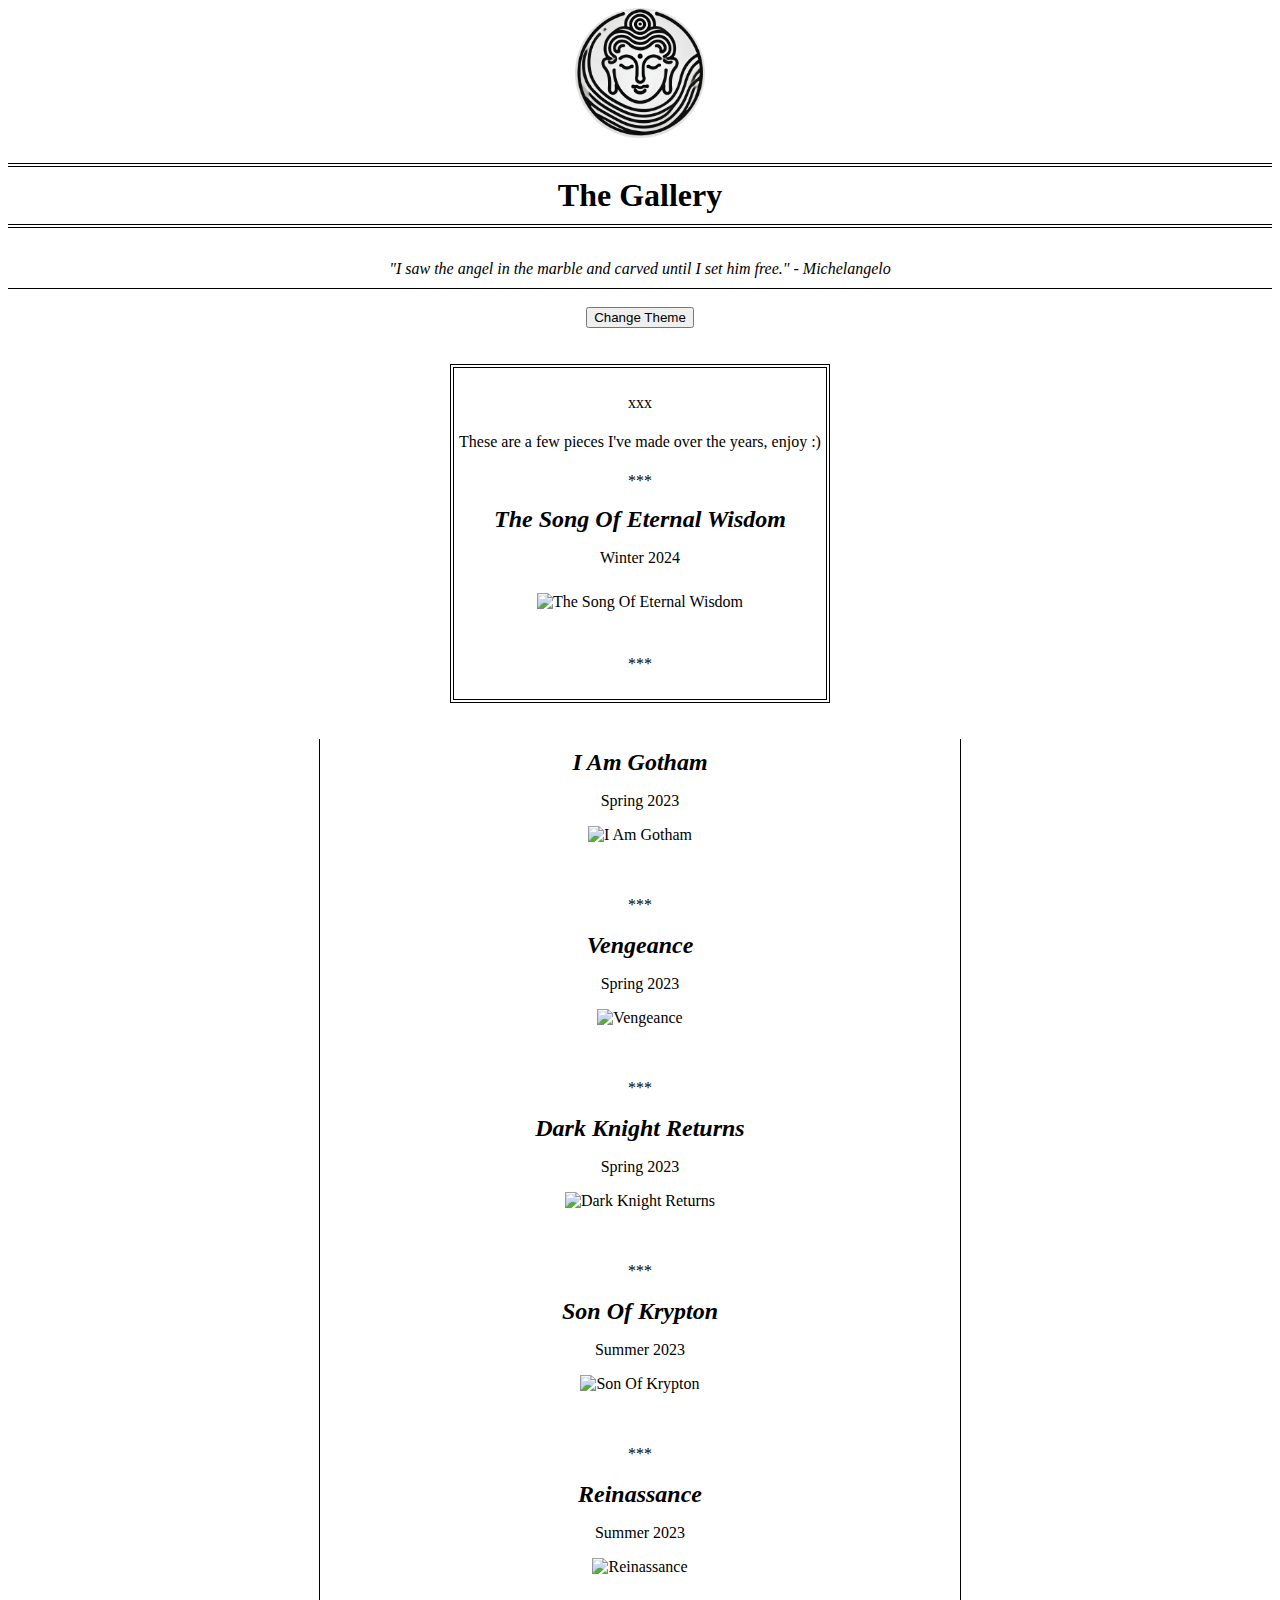
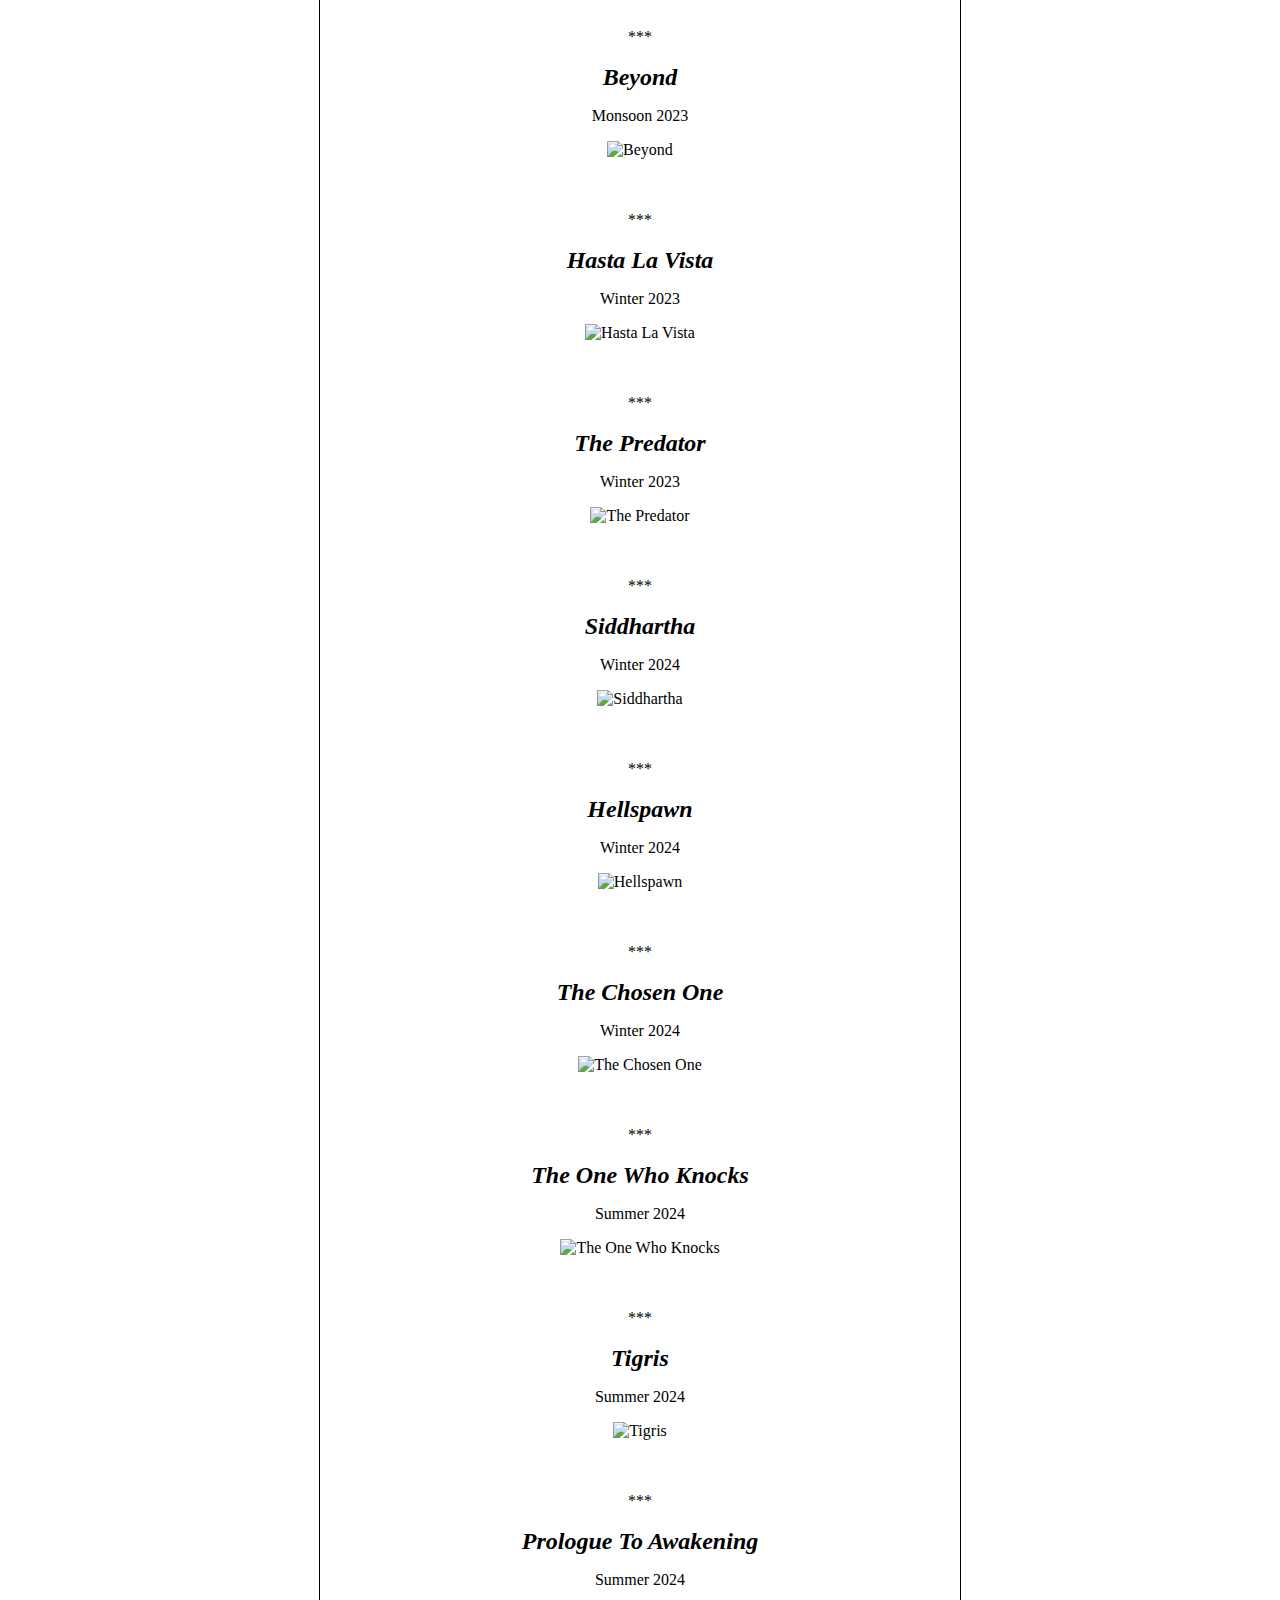
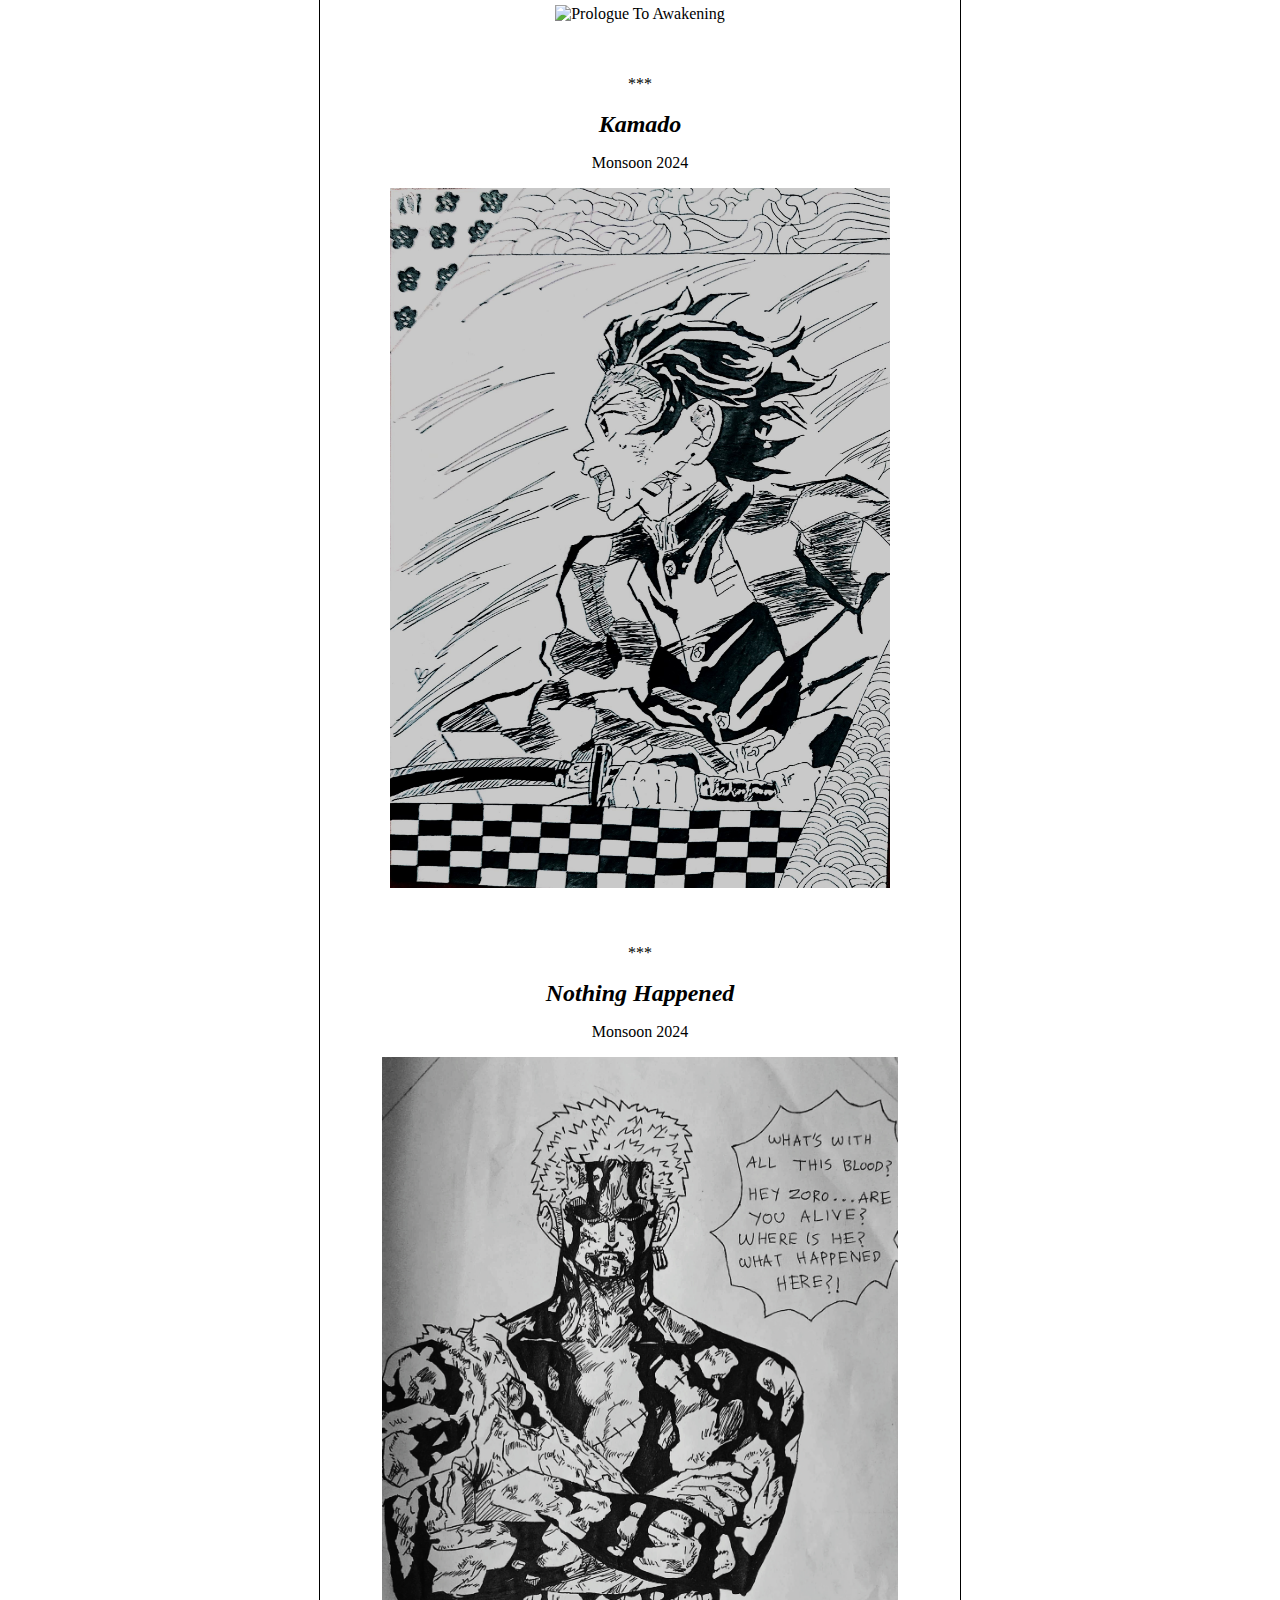
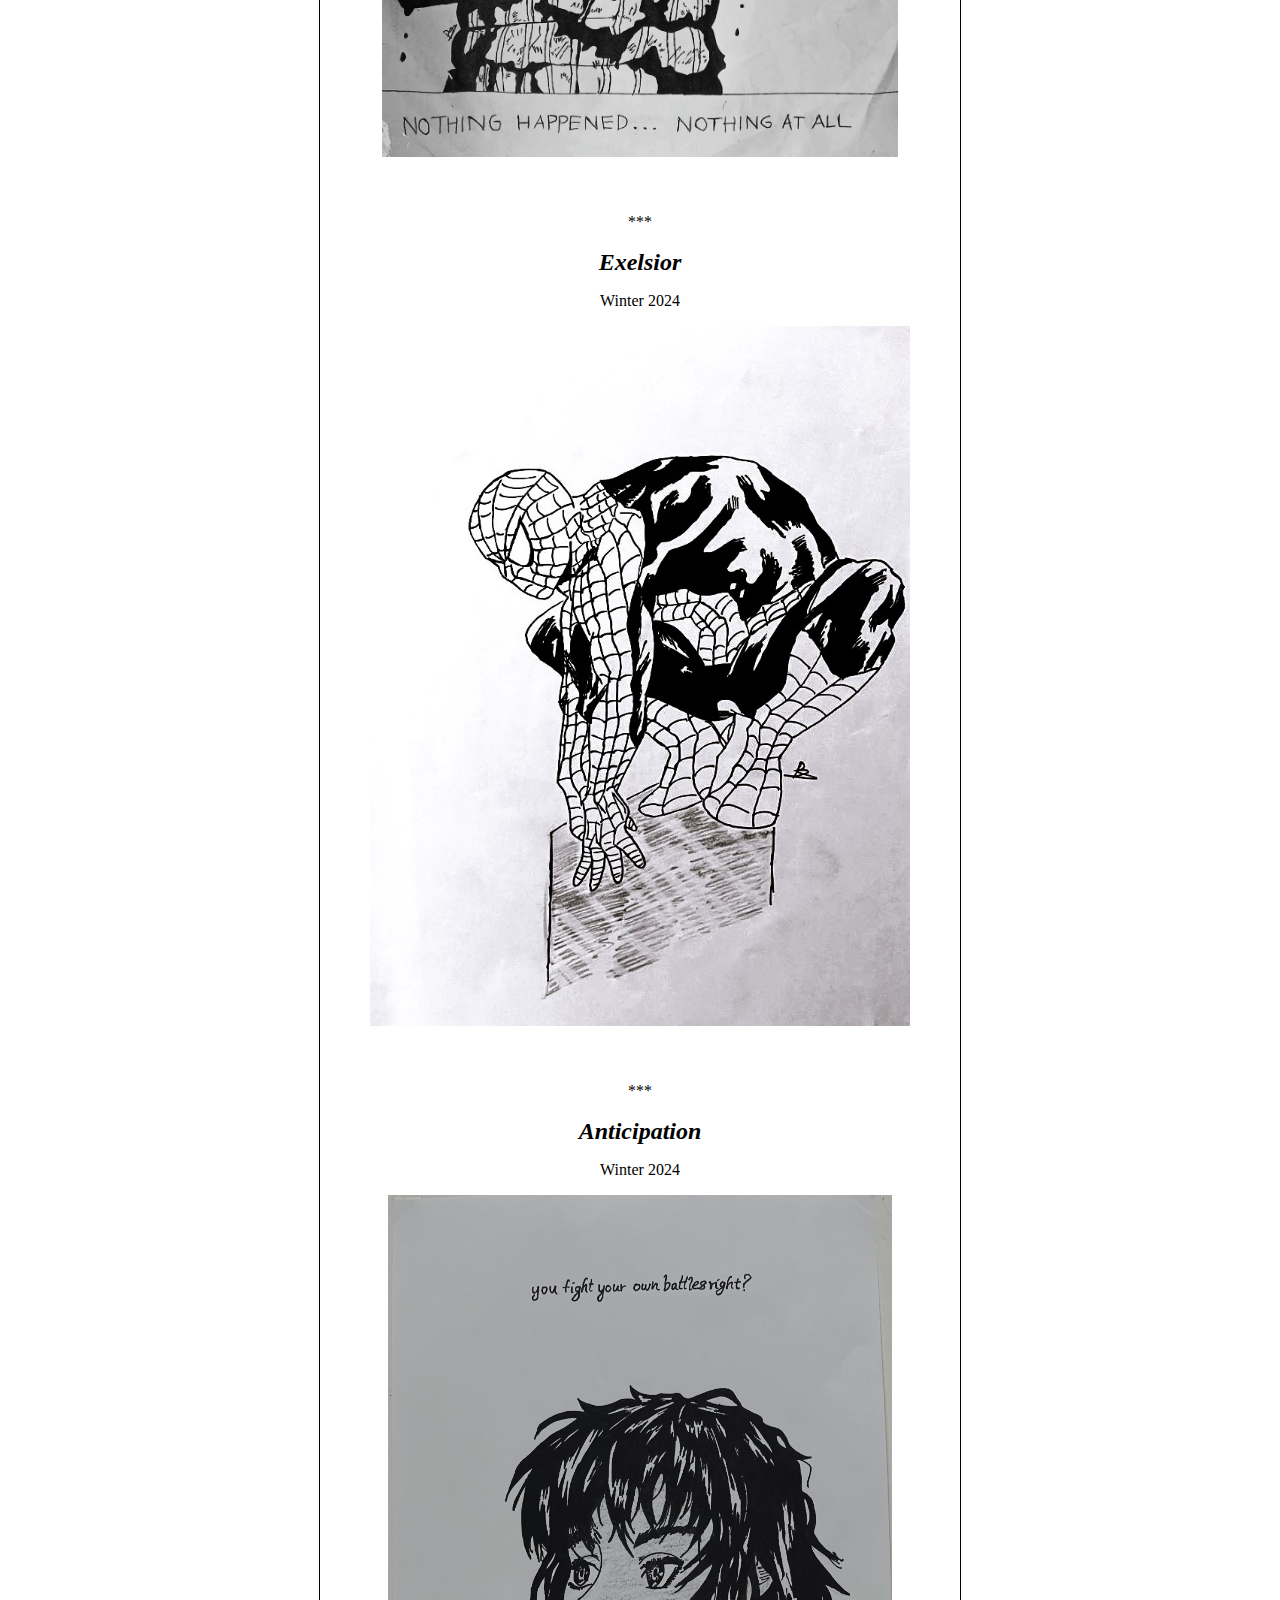
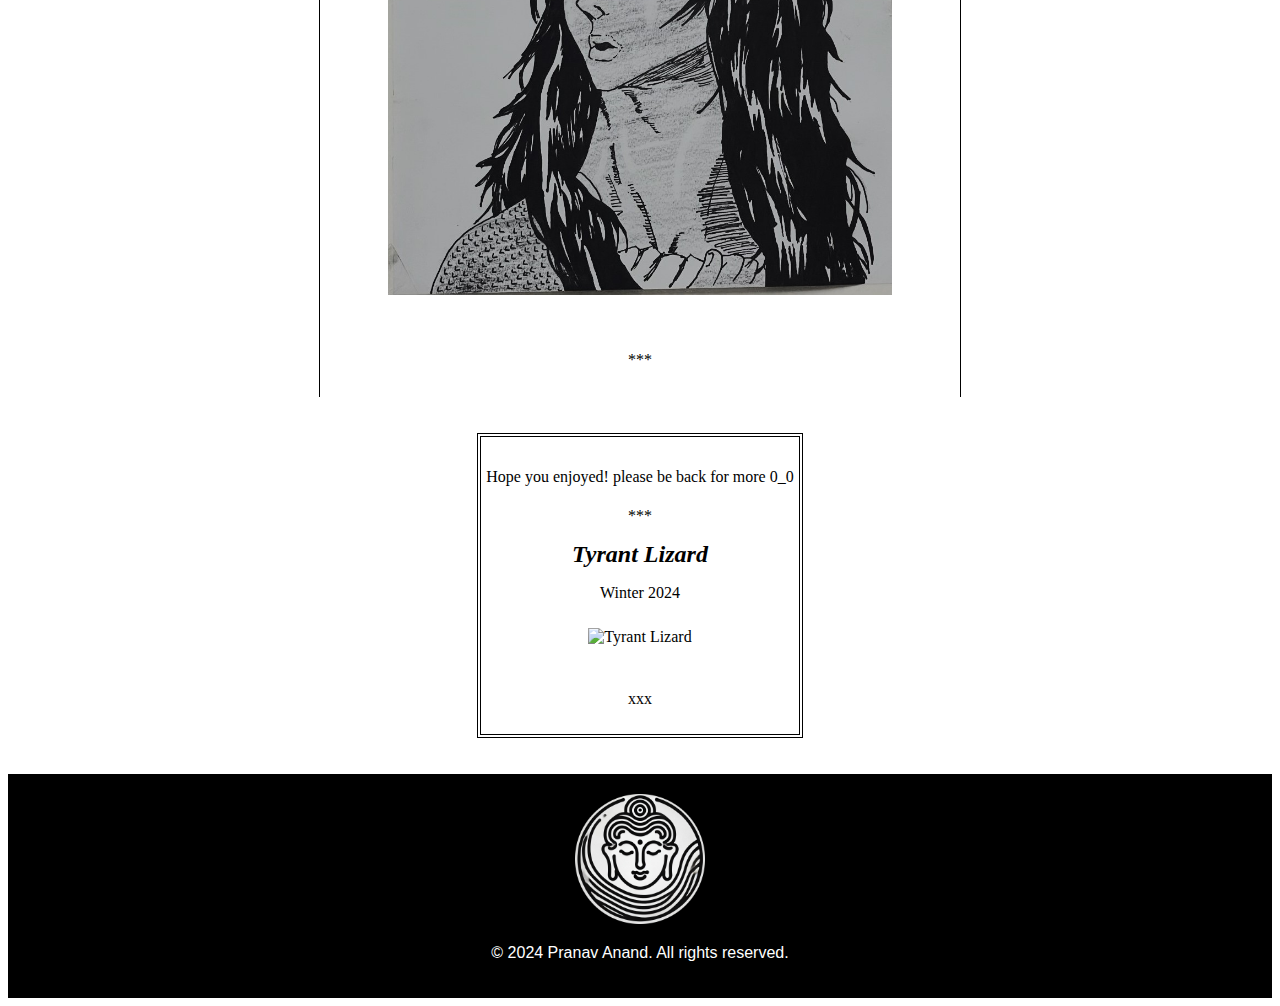
==== commit 2342b042: "Recommiting" ====
--- a/index.html
+++ b/index.html
@@ -7,14 +7,14 @@
     <meta name="author" content="Pranav Anand, Aqib Shan">
     <meta name="viewport" content="width=device-width, initial-scale=1.0">
     <title>The Gallery</title>
-    <link rel="icon" href="final.png" type="image/x-icon" style="width: 100%; height:100%">
+    <link rel="icon" href="buddha.png" type="image/x-icon" style="width: 100%; height:100%">
     <link rel="stylesheet" href="style.css">
     <link href='https://fonts.googleapis.com/css?family=Playfair+Display:400,700,900|Droid+Serif:400,700' rel='stylesheet' type='text/css'>
 </head>
 <body theme="light">
     <header>
         <center>
-		<img src="insignia.png" style="height: 130px; width: auto;" alt="Insignia"><h1 class="double-border cool" style="font-family:'Times New Roman', serif;">The Gallery</h1></center>
+		<img src="buddha.png" style="height: 130px; width: auto;" alt="Insignia"><h1 class="double-border cool" style="font-family:'Times New Roman', serif;">The Gallery</h1></center>
 	<div class="margin"><p class="angel">
 		"I saw the angel in the marble and carved until I set him free." - Michelangelo</p>
         </div>
@@ -218,7 +218,7 @@
     <br>
     <br>
 <div class="footer">
-	<div class="column"><img src="insignia.png" style="height: 130px; width: auto;" alt="Insignia"></div>
+	<div class="column"><img src="buddha.png" style="height: 130px; width: auto;" alt="Insignia"></div>
 	<div class="column"><p>© 2024 Pranav Anand. All rights reserved.</p></div>
     </div>
     <script src="script.js"></script>
